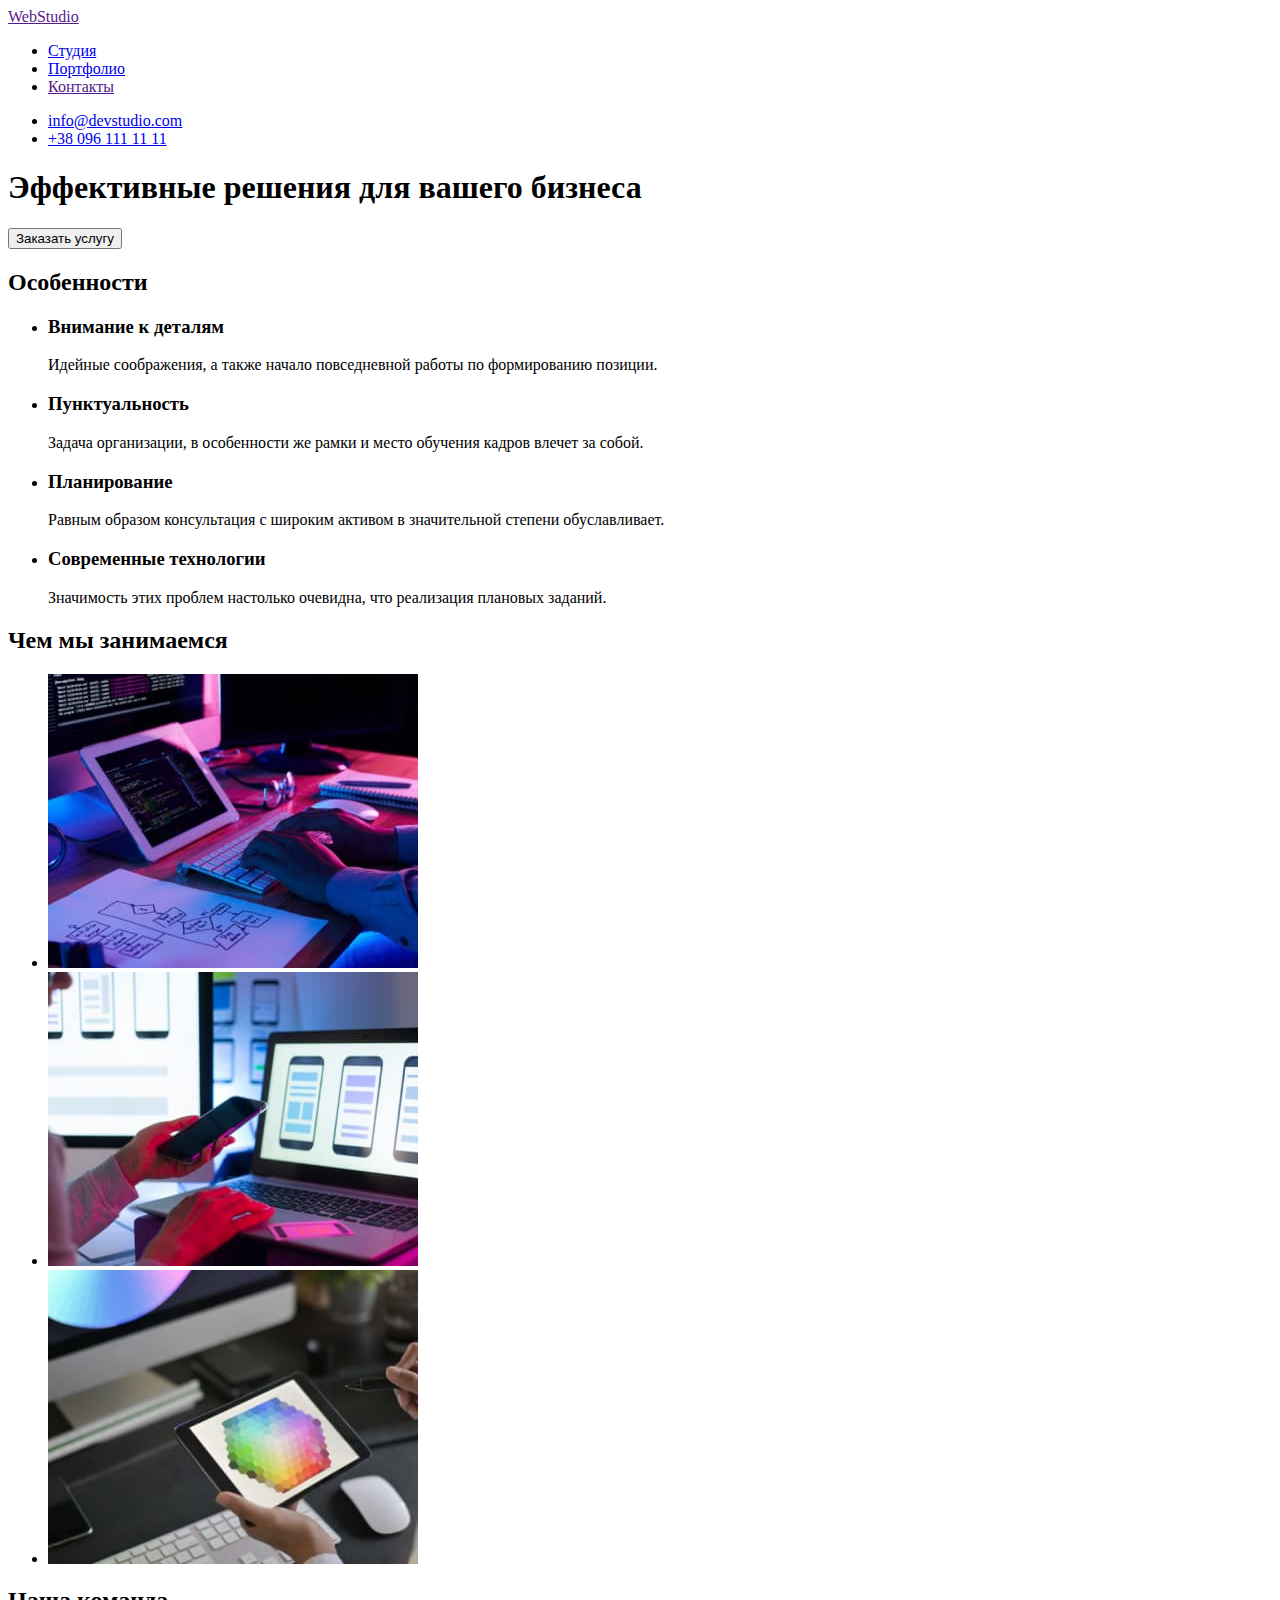
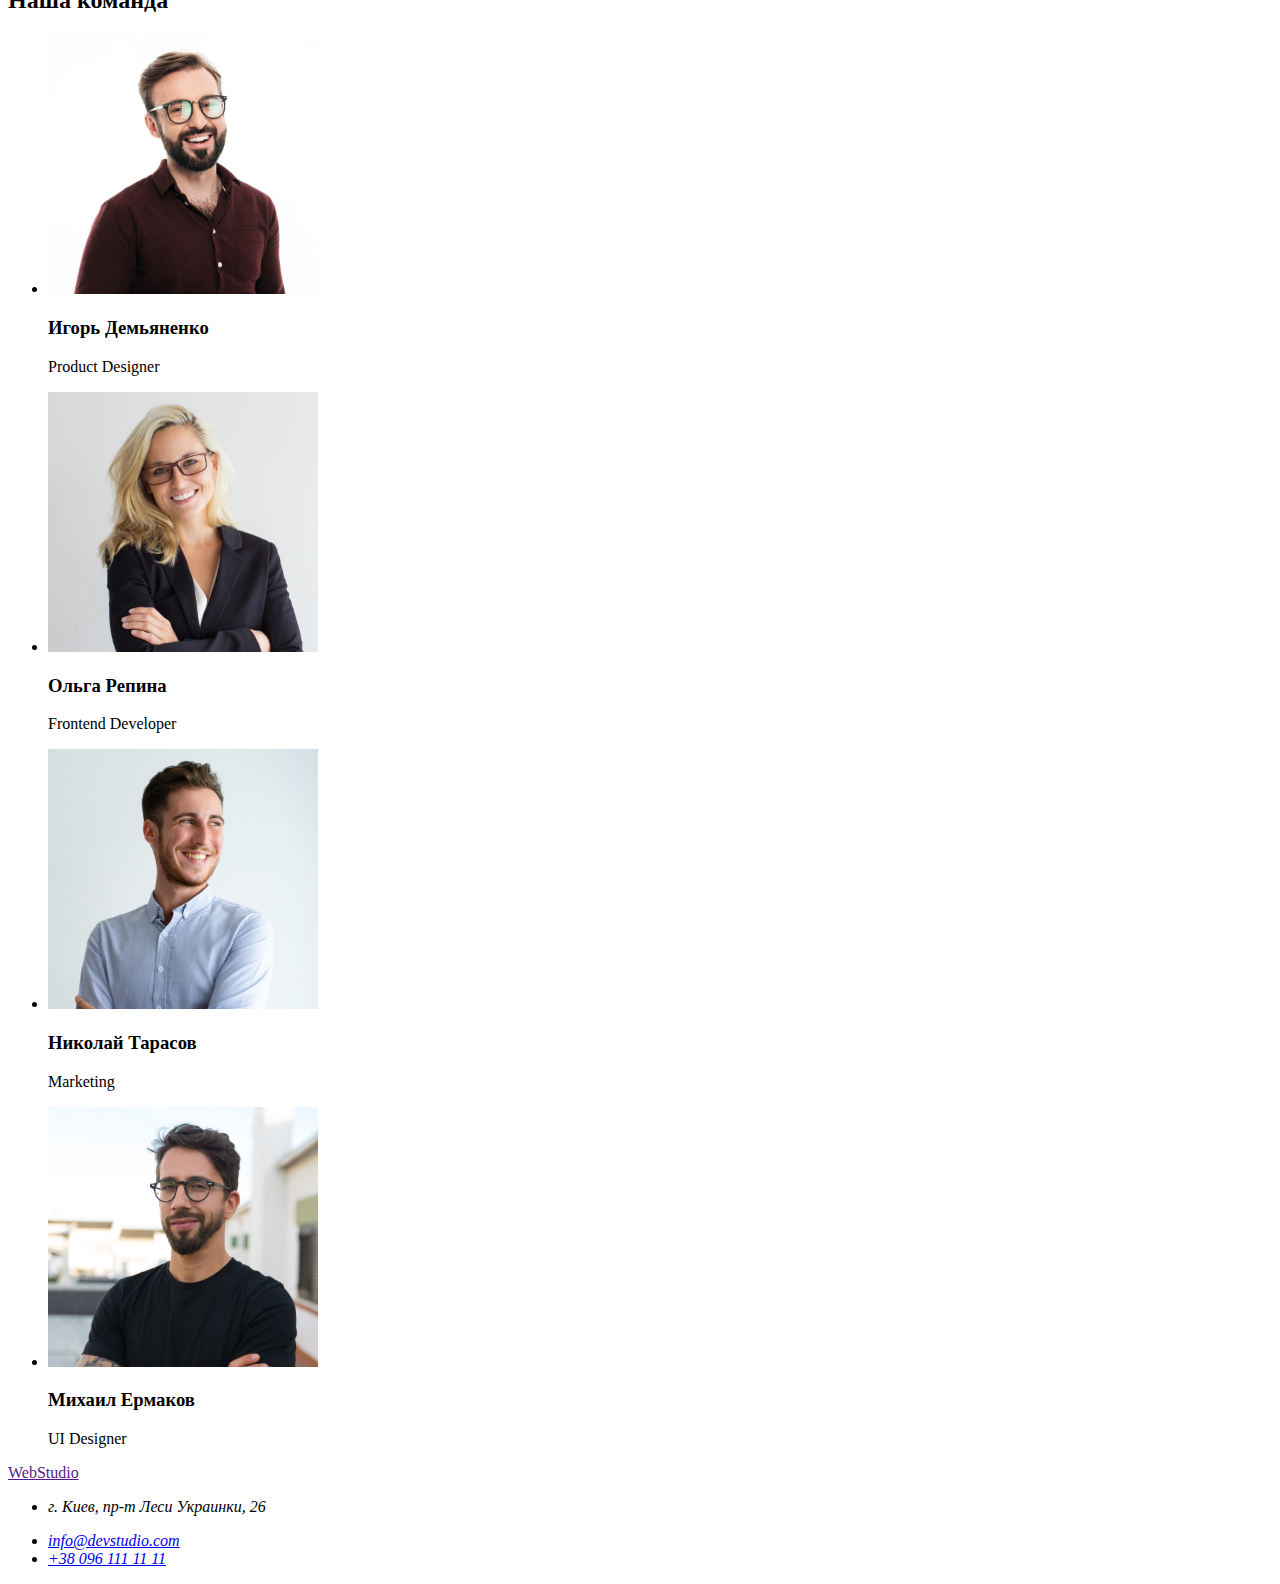
==== index.html @ dd9c77ea "отображает страницу портфолио" ====
<!DOCTYPE html>
<html lang="ru">
<head>
    <meta charset="UTF-8">
    <meta http-equiv="X-UA-Compatible" content="IE=edge">
    <meta name="viewport" content="width=device-width, initial-scale=1.0">
    <title>Document</title>
</head>
<body>
    <header>
        <nav>
            <a href="">WebStudio
            </a>
            <ul>
                <li> <a href="index.html">Студия</a></li>
                <li><a href="portfolio.html">Портфолио</a></li>
                <li><a href="">Контакты</a></li>
             </ul>       
        </nav>
        <ul>
            <li>
                <a href="mailto:info@devstudio.com">info@devstudio.com</a>
            </li>
            <li>
                <a href="tel:+380961111111">+38 096 111 11 11</a>
            </li>
        </ul>
    </header>
    <main>
        <section>
            <h1>Эффективные решения для вашего бизнеса</h1>
            <button type="button">Заказать услугу</button>
        </section>
        <section>
            <!-- название секции не должно отображаеться на странице-->
            <h2>Особенности</h2>
            <ul>
                <li> 
                    <h3>Внимание к деталям</h3>
                    <p>Идейные соображения, а также начало повседневной работы по формированию позиции.</p>
                </li>
                <li>
                    <h3>Пунктуальность</h3>
                    <p> Задача организации, в особенности же рамки и место обучения кадров влечет за собой.</p>
                </li>
                <li>
                    <h3>Планирование</h3>
                    <p>Равным образом консультация с широким активом в значительной степени обуславливает.</p>
                </li>
                <li>
                    <h3>Современные технологии</h3>
                    <p>Значимость этих проблем настолько очевидна, что реализация плановых заданий.</p>
                </li>
            </ul>
        </section>
        <section>
            <h2> Чем мы занимаемся</h2>
            <ul>
                <li>
                    <img src="/images/box1.jpg" alt="Десктопные приложения" width="370" height="294"> 
                </li>
                <li>
                    <img src="/images/box2.jpg" alt="Мобильный приложения" width="370" height="294">
                </li>
                <li>
                    <img src="/images/box3.jpg" alt="Дизайнерское решение" width="370" height="294">
                </li>
            </ul>
        </section>
        <section>
            <h2>Наша команда</h2>
            <ul>
                <li>
                    <img src="/images/team-card-1.jpg" alt="Игорь Демьяненко" width="270" height="260">
                    <h3>Игорь Демьяненко</h3>
                    <p>Product Designer</p>
                </li>
                <li>
                    <img src="/images/team-card-2.jpg" alt="Ольга Репина" width="270" height="260">
                    <h3>Ольга Репина</h3>
                    <p>Frontend Developer</p>
                </li>
                <li>
                    <img src="/images/team-card-3.jpg" alt="Николай Тарасов" width="270" height="260">
                    <h3>Николай Тарасов</h3>
                    <p>Marketing</p>
                </li>
                <li>
                    <img src="/images/team-card-4.jpg" alt="Михаил Ермаков" width="270" height="260">
                    <h3>Михаил Ермаков</h3>
                    <p>UI Designer</p>
                </li>
            </ul>
        </section>
    </main>
    <footer>
        <a href=""> WebStudio
        </a>
        <address>
            <ul>
                <li>
                    <p>г. Киев, пр-т Леси Украинки, 26</p> 
                </li>
                <li>
                    <a href="mailto:info@devstudio.com">info@devstudio.com</a>
                </li>
                <li>
                    <a href="tel:+380961111111">+38 096 111 11 11</a>
                </li>
            </ul>
        </address>
    </footer>
</body>
</html>
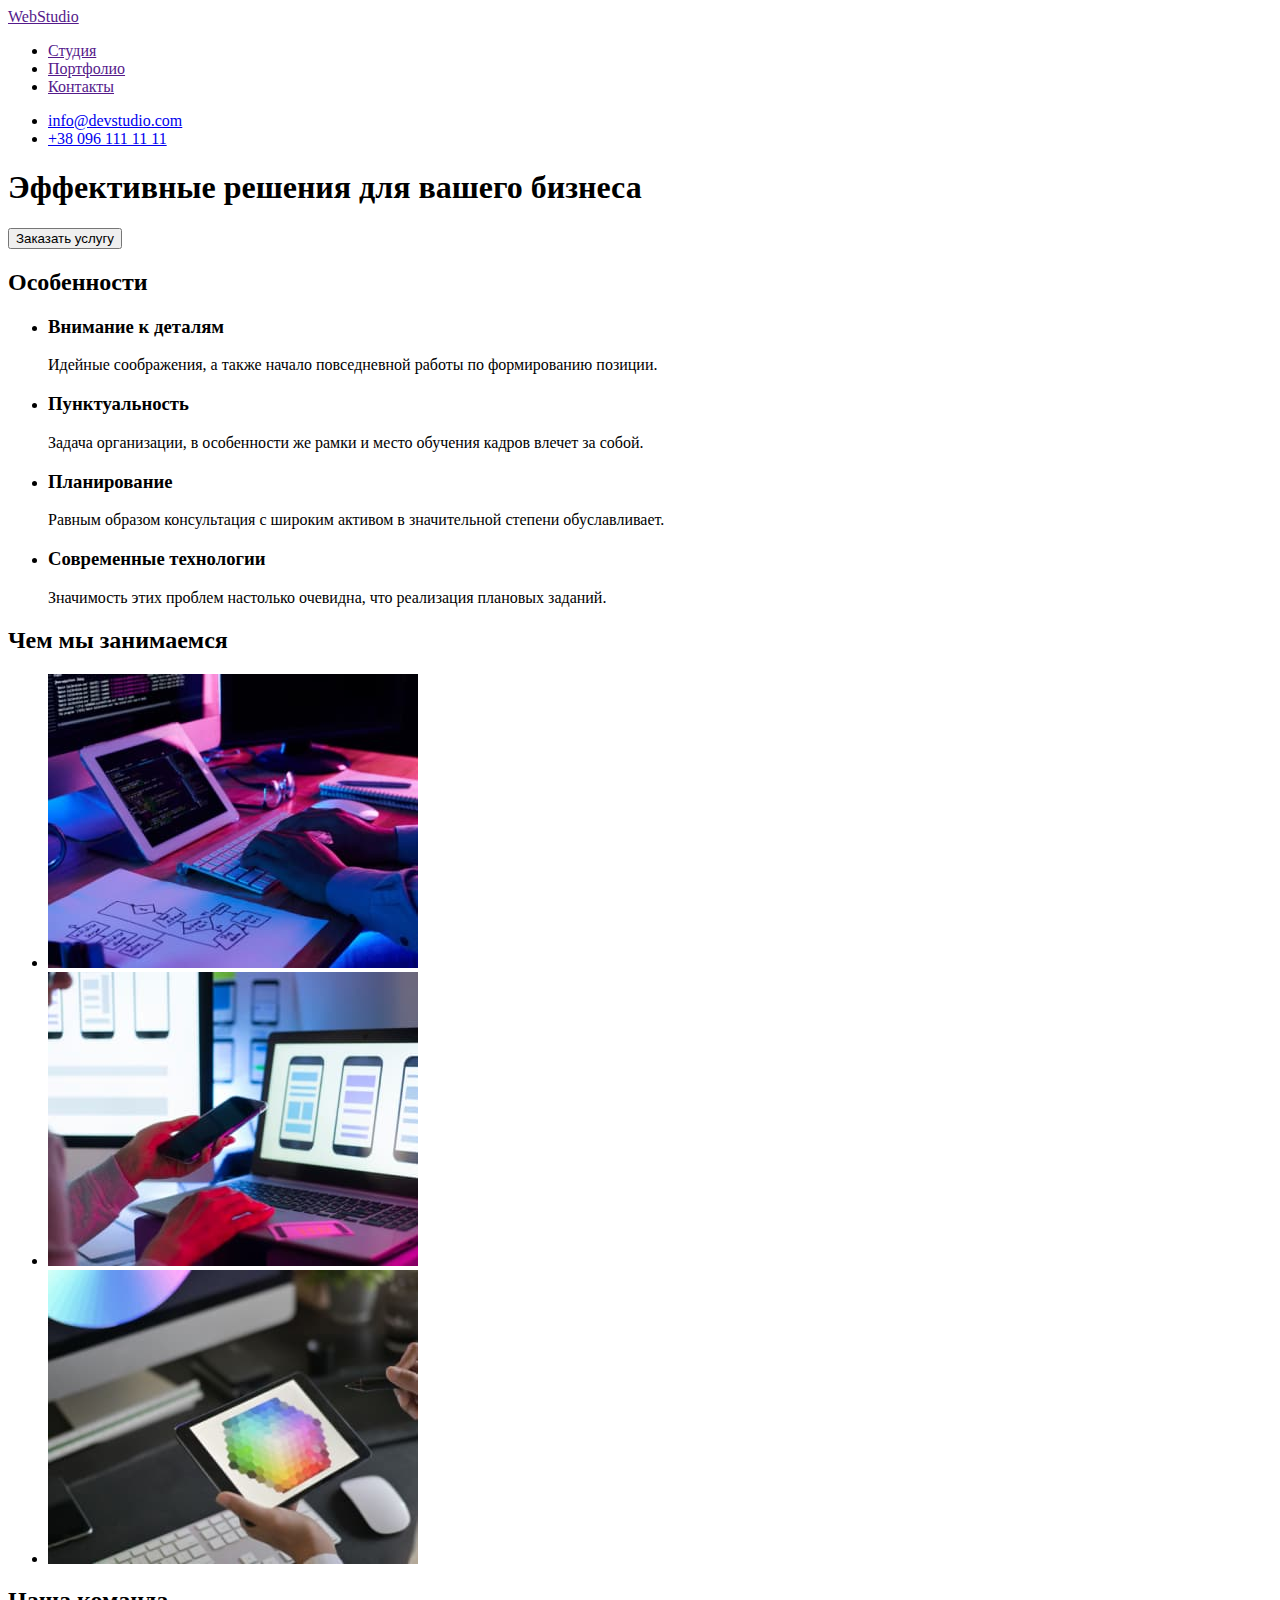
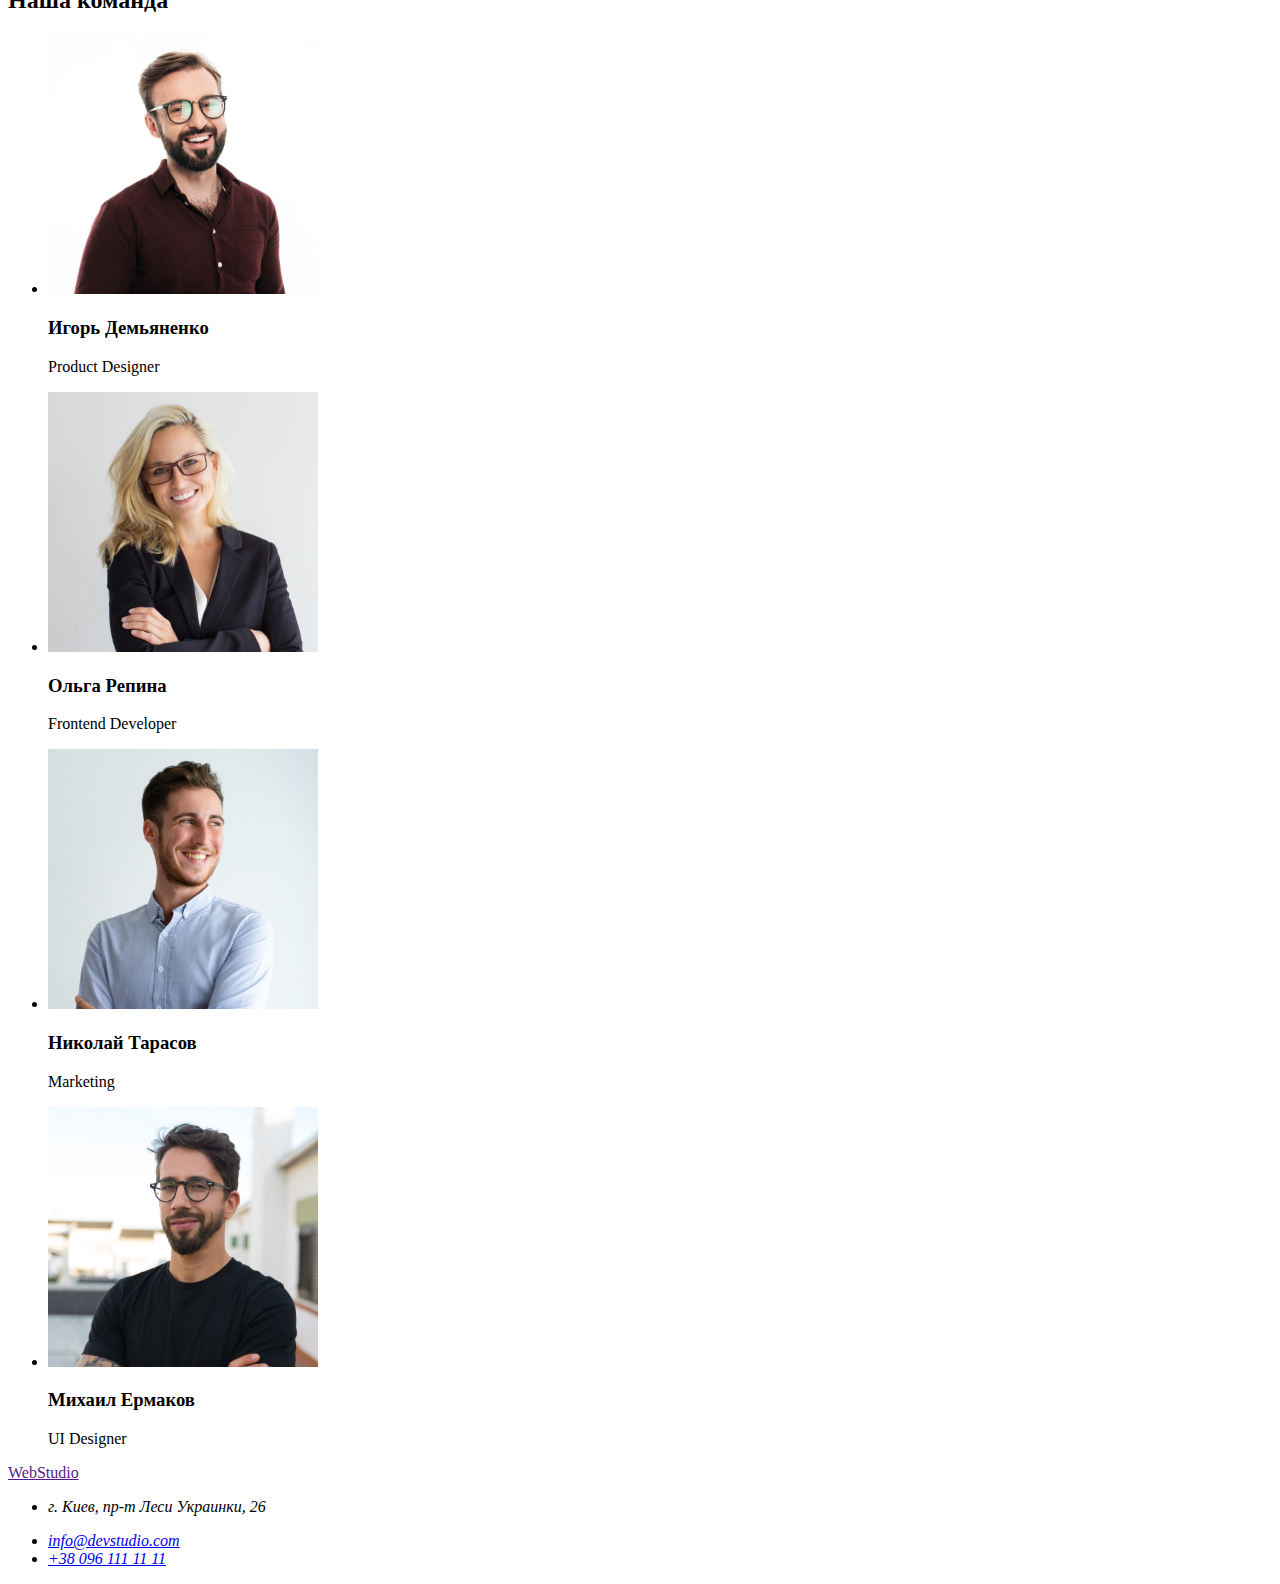
==== commit b7678016: "відредагована назва папки" ====
--- a/index.html
+++ b/index.html
@@ -5,6 +5,7 @@
     <meta http-equiv="X-UA-Compatible" content="IE=edge">
     <meta name="viewport" content="width=device-width, initial-scale=1.0">
     <title>Document</title>
+    <link rel="stylesheet" href="/scc/styles.css">
 </head>
 <body>
     <header>
@@ -12,8 +13,8 @@
             <a href="">WebStudio
             </a>
             <ul>
-                <li> <a href="index.html">Студия</a></li>
-                <li><a href="portfolio.html">Портфолио</a></li>
+                <li><a href="">Студия</a></li>
+                <li><a href="">Портфолио</a></li>
                 <li><a href="">Контакты</a></li>
              </ul>       
         </nav>
@@ -57,13 +58,13 @@
             <h2> Чем мы занимаемся</h2>
             <ul>
                 <li>
-                    <img src="/images/box1.jpg" alt="Десктопные приложения" width="370" height="294"> 
+                    <img src="./images/box1.jpg" alt="Десктопные приложения" width="370" height="294"> 
                 </li>
                 <li>
-                    <img src="/images/box2.jpg" alt="Мобильный приложения" width="370" height="294">
+                    <img src="./images/box2.jpg" alt="Мобильный приложения" width="370" height="294">
                 </li>
                 <li>
-                    <img src="/images/box3.jpg" alt="Дизайнерское решение" width="370" height="294">
+                    <img src="./images/box3.jpg" alt="Дизайнерское решение" width="370" height="294">
                 </li>
             </ul>
         </section>
@@ -71,24 +72,24 @@
             <h2>Наша команда</h2>
             <ul>
                 <li>
-                    <img src="/images/team-card-1.jpg" alt="Игорь Демьяненко" width="270" height="260">
+                    <img src="./images/team-card-1.jpg" alt="Игорь Демьяненко" width="270" height="260">
                     <h3>Игорь Демьяненко</h3>
-                    <p>Product Designer</p>
+                    <p lang="en">Product Designer</p>
                 </li>
                 <li>
-                    <img src="/images/team-card-2.jpg" alt="Ольга Репина" width="270" height="260">
+                    <img src="./images/team-card-2.jpg" alt="Ольга Репина" width="270" height="260">
                     <h3>Ольга Репина</h3>
-                    <p>Frontend Developer</p>
+                    <p lang="en">Frontend Developer</p>
                 </li>
                 <li>
-                    <img src="/images/team-card-3.jpg" alt="Николай Тарасов" width="270" height="260">
+                    <img src="./images/team-card-3.jpg" alt="Николай Тарасов" width="270" height="260">
                     <h3>Николай Тарасов</h3>
-                    <p>Marketing</p>
+                    <p lang="en">Marketing</p>
                 </li>
                 <li>
-                    <img src="/images/team-card-4.jpg" alt="Михаил Ермаков" width="270" height="260">
+                    <img src="./images/team-card-4.jpg" alt="Михаил Ермаков" width="270" height="260">
                     <h3>Михаил Ермаков</h3>
-                    <p>UI Designer</p>
+                    <p lang="en">UI Designer</p>
                 </li>
             </ul>
         </section>
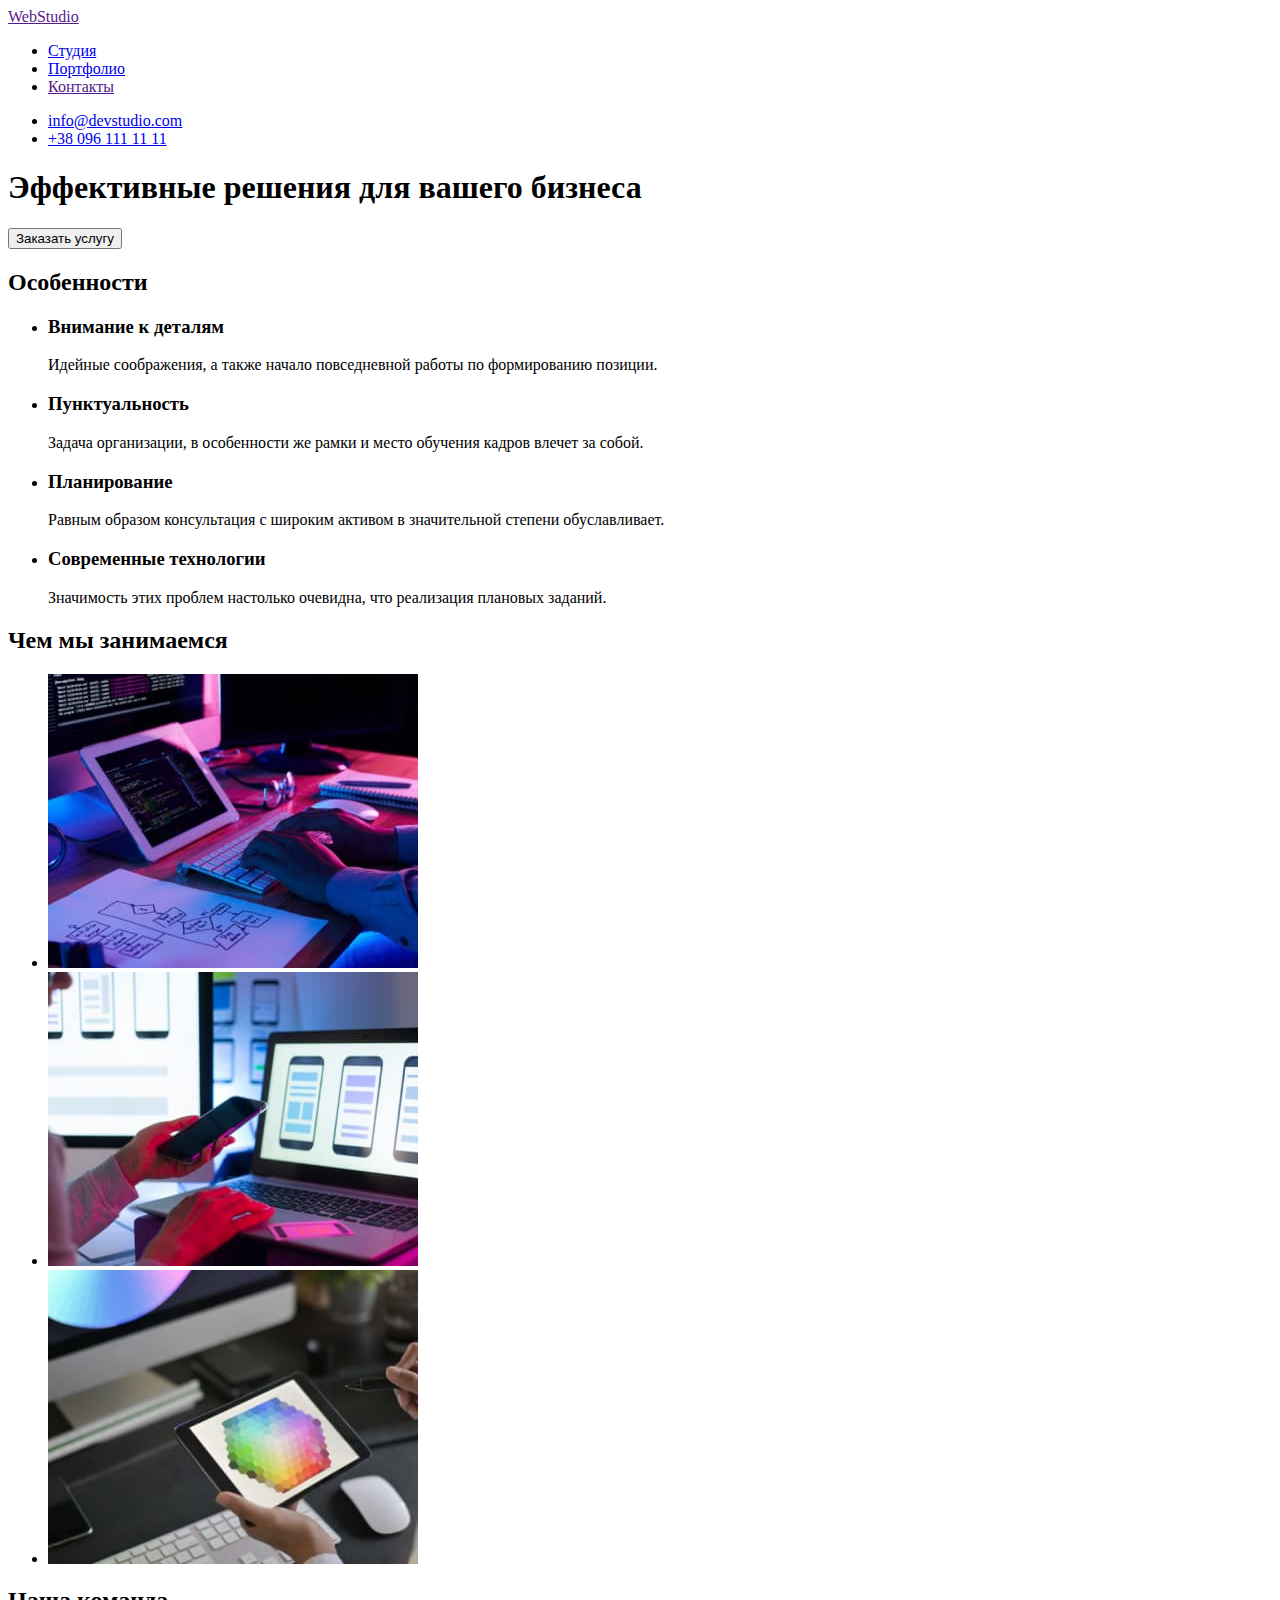
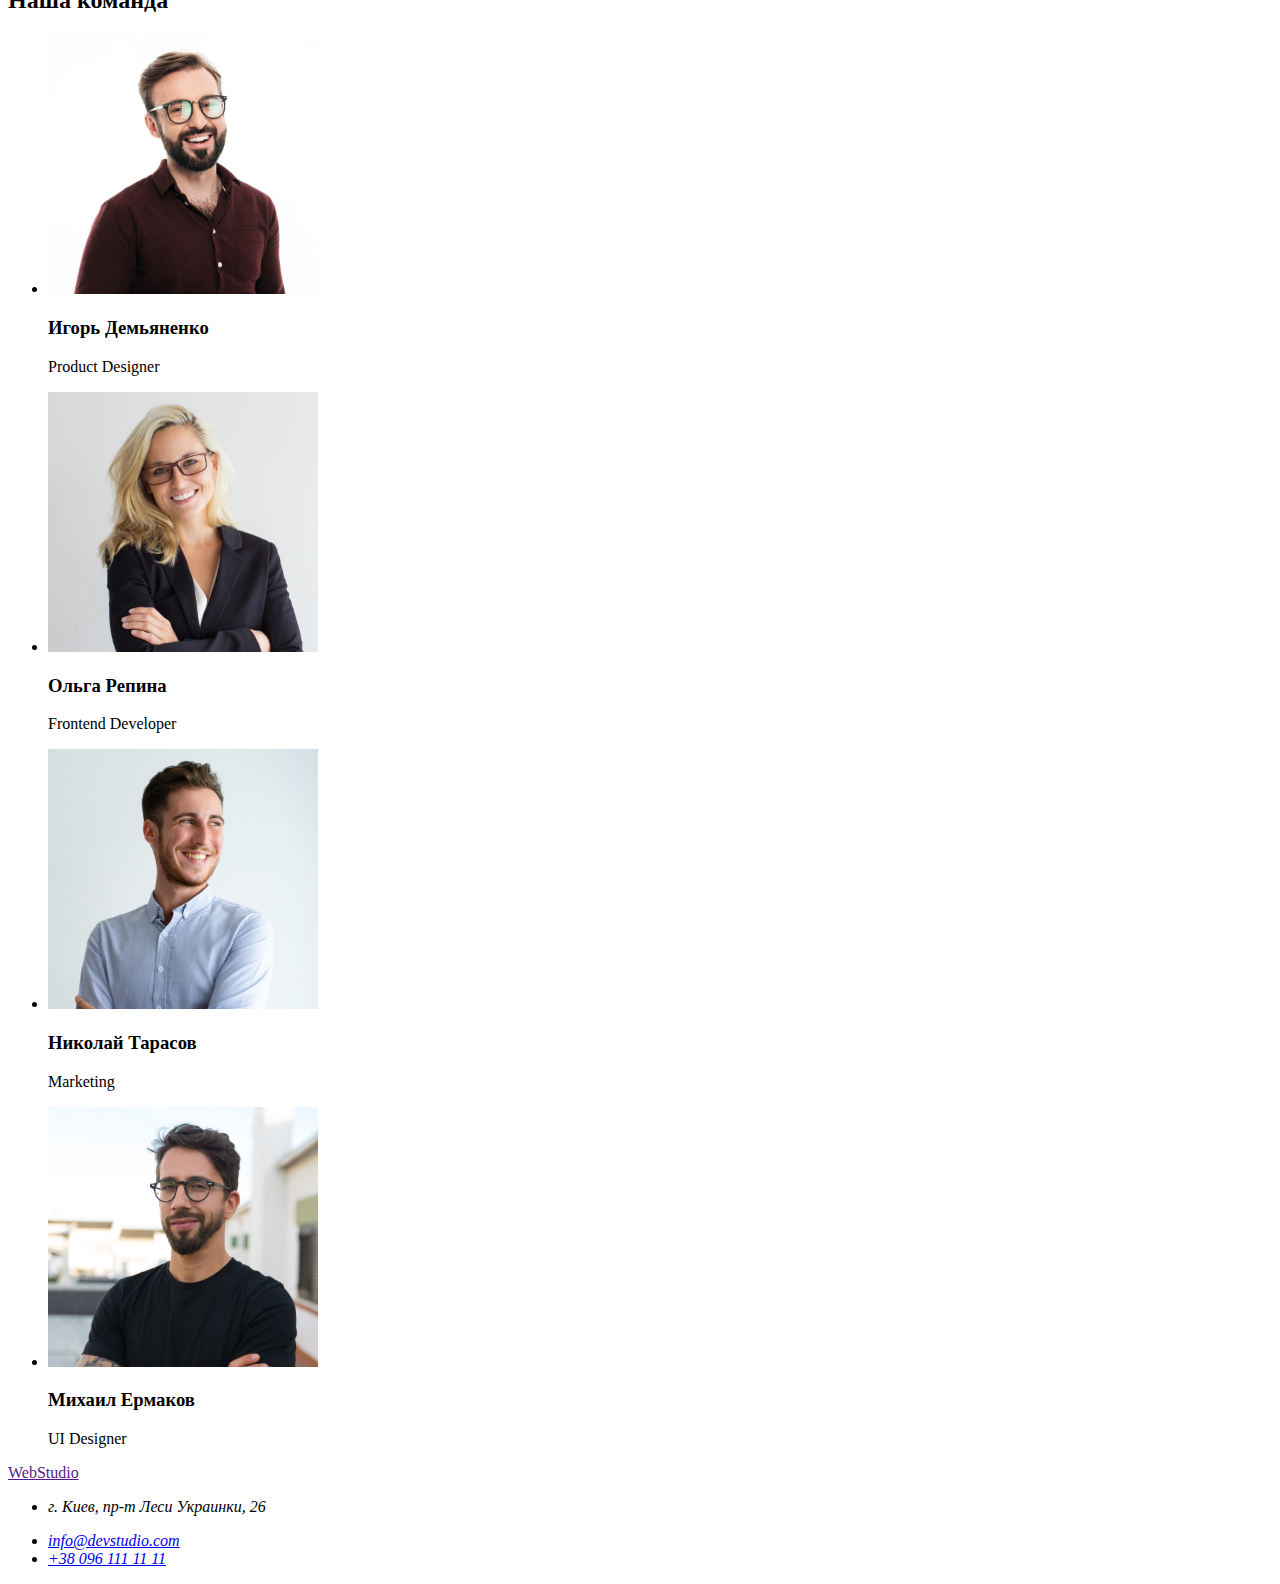
==== commit 27d7a71c: "Розмітка сторінки потрфоліо" ====
--- a/index.html
+++ b/index.html
@@ -13,8 +13,8 @@
             <a href="">WebStudio
             </a>
             <ul>
-                <li><a href="">Студия</a></li>
-                <li><a href="">Портфолио</a></li>
+                <li><a href="index.html">Студия</a></li>
+                <li><a href="portfolio.html">Портфолио</a></li>
                 <li><a href="">Контакты</a></li>
              </ul>       
         </nav>
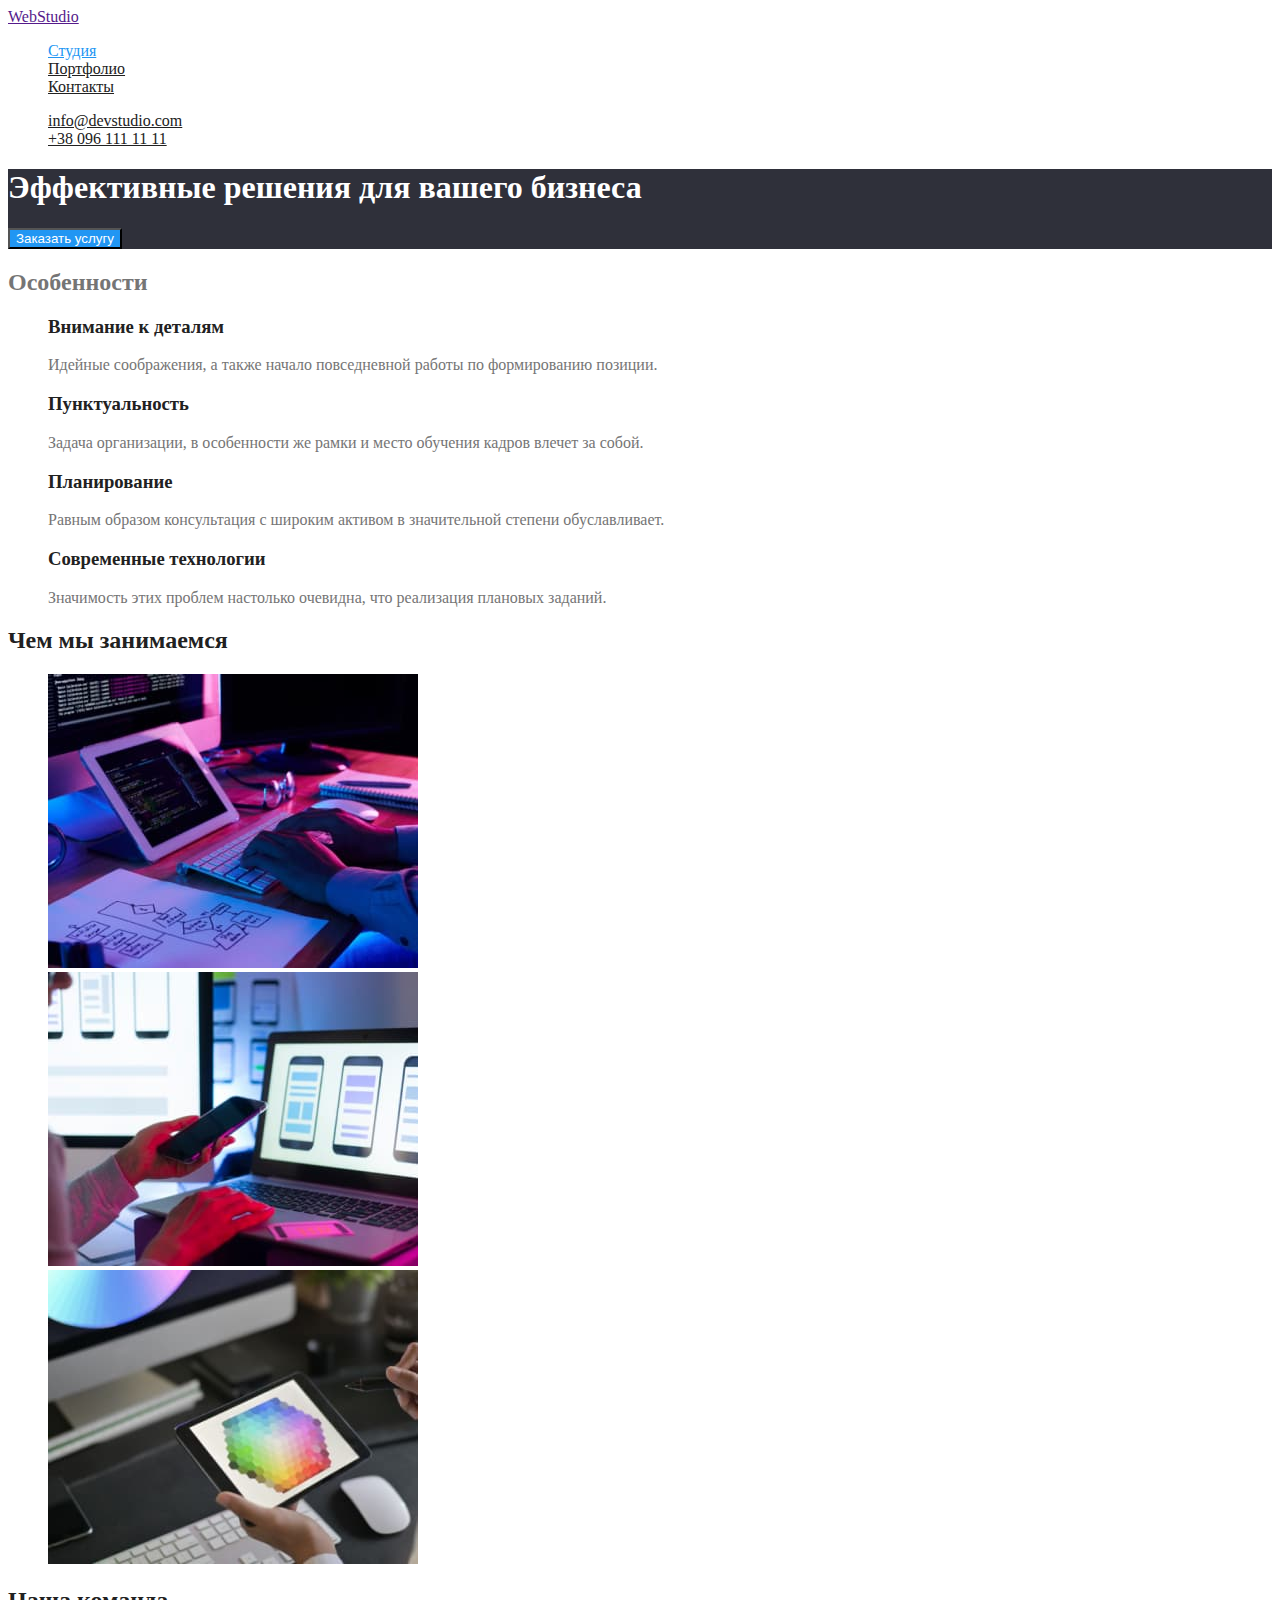
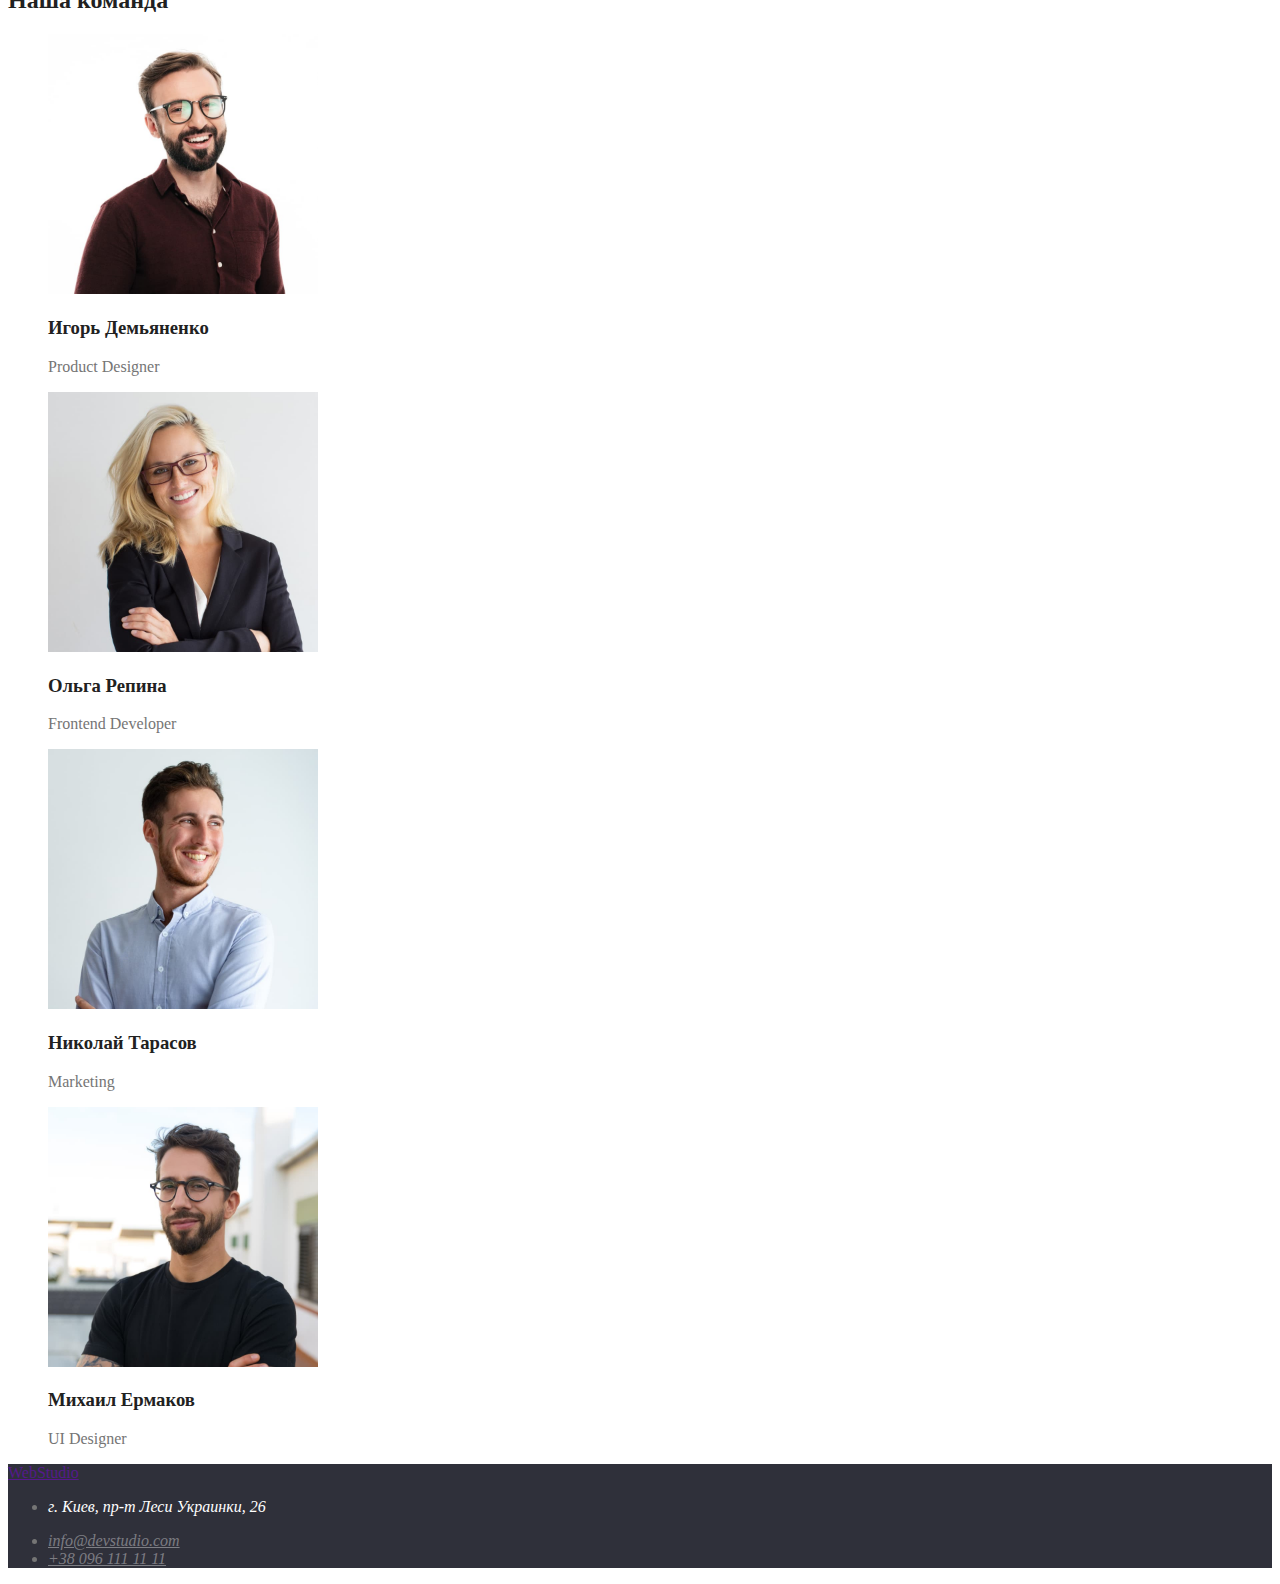
==== commit 0aeda5ef: "підключений колір до сторінки студія" ====
--- a/index.html
+++ b/index.html
@@ -5,58 +5,58 @@
     <meta http-equiv="X-UA-Compatible" content="IE=edge">
     <meta name="viewport" content="width=device-width, initial-scale=1.0">
     <title>Document</title>
-    <link rel="stylesheet" href="/scc/styles.css">
+    <link rel="stylesheet" href="./css/styles.css">
 </head>
 <body>
     <header>
         <nav>
             <a href="">WebStudio
             </a>
-            <ul>
-                <li><a href="index.html">Студия</a></li>
-                <li><a href="portfolio.html">Портфолио</a></li>
-                <li><a href="">Контакты</a></li>
+            <ul class="site-nav list">
+                <li><a href="index.html" class="link current">Студия</a></li>
+                <li><a href="portfolio.html" class="link">Портфолио</a></li>
+                <li><a href="" class="link">Контакты</a></li>
              </ul>       
         </nav>
-        <ul>
+        <ul class="contact-nav list">
             <li>
-                <a href="mailto:info@devstudio.com">info@devstudio.com</a>
+                <a href="mailto:info@devstudio.com" class="link">info@devstudio.com</a>
             </li>
             <li>
-                <a href="tel:+380961111111">+38 096 111 11 11</a>
+                <a href="tel:+380961111111" class="link">+38 096 111 11 11</a>
             </li>
         </ul>
     </header>
     <main>
-        <section>
-            <h1>Эффективные решения для вашего бизнеса</h1>
-            <button type="button">Заказать услугу</button>
+        <section class="hero">
+            <h1 class="hero-title">Эффективные решения для вашего бизнеса</h1>
+            <button type="button" class="hero-button">Заказать услугу</button>
         </section>
-        <section>
+        <section class="section">
             <!-- название секции не должно отображаеться на странице-->
-            <h2>Особенности</h2>
-            <ul>
+            <h2 section-title>Особенности</h2>
+            <ul class="feature list">
                 <li> 
-                    <h3>Внимание к деталям</h3>
-                    <p>Идейные соображения, а также начало повседневной работы по формированию позиции.</p>
+                    <h3 class="feature-title">Внимание к деталям</h3>
+                    <p class="feature-text">Идейные соображения, а также начало повседневной работы по формированию позиции.</p>
                 </li>
                 <li>
-                    <h3>Пунктуальность</h3>
-                    <p> Задача организации, в особенности же рамки и место обучения кадров влечет за собой.</p>
+                    <h3 class="feature-title">Пунктуальность</h3>
+                    <p class="feature-text"> Задача организации, в особенности же рамки и место обучения кадров влечет за собой.</p>
                 </li>
                 <li>
-                    <h3>Планирование</h3>
-                    <p>Равным образом консультация с широким активом в значительной степени обуславливает.</p>
+                    <h3 class="feature-title">Планирование</h3>
+                    <p class="feature-text">Равным образом консультация с широким активом в значительной степени обуславливает.</p>
                 </li>
                 <li>
-                    <h3>Современные технологии</h3>
-                    <p>Значимость этих проблем настолько очевидна, что реализация плановых заданий.</p>
+                    <h3 class="feature-title">Современные технологии</h3>
+                    <p class="feature-text">Значимость этих проблем настолько очевидна, что реализация плановых заданий.</p>
                 </li>
             </ul>
         </section>
-        <section>
-            <h2> Чем мы занимаемся</h2>
-            <ul>
+        <section class="section">
+            <h2 class="section-title"> Чем мы занимаемся</h2>
+            <ul class="list">
                 <li>
                     <img src="./images/box1.jpg" alt="Десктопные приложения" width="370" height="294"> 
                 </li>
@@ -68,45 +68,45 @@
                 </li>
             </ul>
         </section>
-        <section>
-            <h2>Наша команда</h2>
-            <ul>
+        <section class="section">
+            <h2 class="section-title">Наша команда</h2>
+            <ul class="list">
                 <li>
                     <img src="./images/team-card-1.jpg" alt="Игорь Демьяненко" width="270" height="260">
-                    <h3>Игорь Демьяненко</h3>
+                    <h3 class="team-member-name">Игорь Демьяненко</h3>
                     <p lang="en">Product Designer</p>
                 </li>
                 <li>
                     <img src="./images/team-card-2.jpg" alt="Ольга Репина" width="270" height="260">
-                    <h3>Ольга Репина</h3>
+                    <h3 class="team-member-name">Ольга Репина</h3>
                     <p lang="en">Frontend Developer</p>
                 </li>
                 <li>
                     <img src="./images/team-card-3.jpg" alt="Николай Тарасов" width="270" height="260">
-                    <h3>Николай Тарасов</h3>
+                    <h3 class="team-member-name">Николай Тарасов</h3>
                     <p lang="en">Marketing</p>
                 </li>
                 <li>
                     <img src="./images/team-card-4.jpg" alt="Михаил Ермаков" width="270" height="260">
-                    <h3>Михаил Ермаков</h3>
+                    <h3 class="team-member-name">Михаил Ермаков</h3>
                     <p lang="en">UI Designer</p>
                 </li>
             </ul>
         </section>
     </main>
-    <footer>
+    <footer class="footer">
         <a href=""> WebStudio
         </a>
         <address>
-            <ul>
+            <ul class="contact-list " >
                 <li>
-                    <p>г. Киев, пр-т Леси Украинки, 26</p> 
+                    <p class="address">г. Киев, пр-т Леси Украинки, 26</p> 
                 </li>
                 <li>
-                    <a href="mailto:info@devstudio.com">info@devstudio.com</a>
+                    <a href="mailto:info@devstudio.com" class="link">info@devstudio.com</a>
                 </li>
                 <li>
-                    <a href="tel:+380961111111">+38 096 111 11 11</a>
+                    <a href="tel:+380961111111" class="link">+38 096 111 11 11</a>
                 </li>
             </ul>
         </address>
--- a/css/styles.css
+++ b/css/styles.css
@@ -0,0 +1,75 @@
+:root {
+    --primary-text-color:#757575;
+    --title-text-color :#212121;
+    --minor-color: #FFFFFF;
+    --accent-color: #2196F3;
+    --primary-background-color: #FFFFFF;
+    --secondary-background-color: #2F303A;
+}
+
+body {
+    background-color: var(--primary-background-color);
+    color: var(--primary-text-color);
+}
+.list {
+    list-style: none;
+}
+
+/* site-nav*/
+
+.site-nav .link {
+    color: var(--title-text-color);
+}
+.site-nav .link:hover,
+.site-nav .link:focus{
+    color: var(--accent-color);
+}
+.site-nav .link.current{
+    color: var(--accent-color);
+}
+
+/*contact-nav*/
+
+.contact-nav .link{
+    color: var(--title-text-color);
+}
+.contact-nav .link:hover,
+.contact-nav .link:focus{
+    color: var(--accent-color);
+}
+
+/*hero*/
+
+.hero {
+    background-color: #2F303A;
+}
+.hero-title{
+    color: var(--minor-color);
+}
+.hero-button{
+    background-color: var(--accent-color);
+    color: var(--minor-color);    
+}
+
+.section-title{
+    color: var(--title-text-color);
+}
+
+.feature-title{
+    color: var(--title-text-color);
+}
+.team-member-name{
+    color: var(--title-text-color);
+}
+
+.footer{
+    background-color:#2F303A;
+}
+.contact-list .address{
+    color: var(--minor-color);
+}
+
+.contact-list .link {
+    color:#FFFFFF60;
+}
+
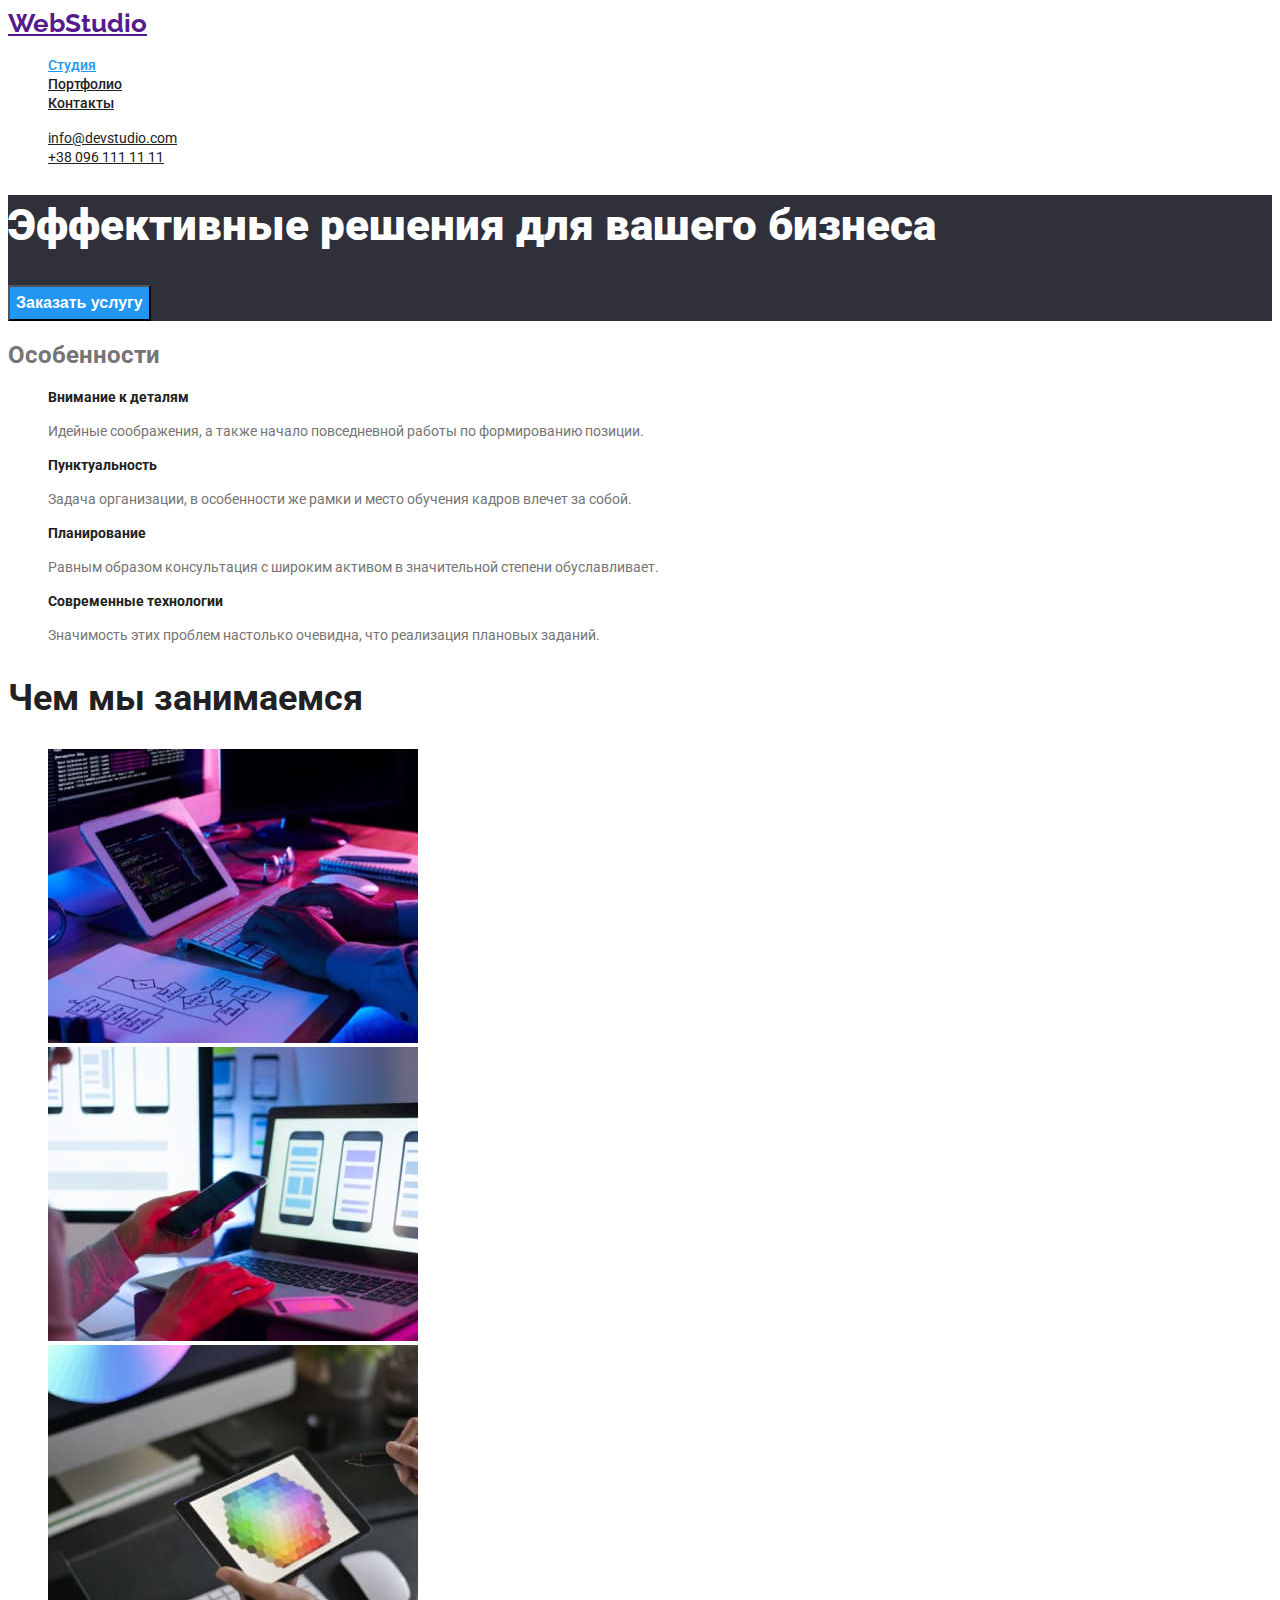
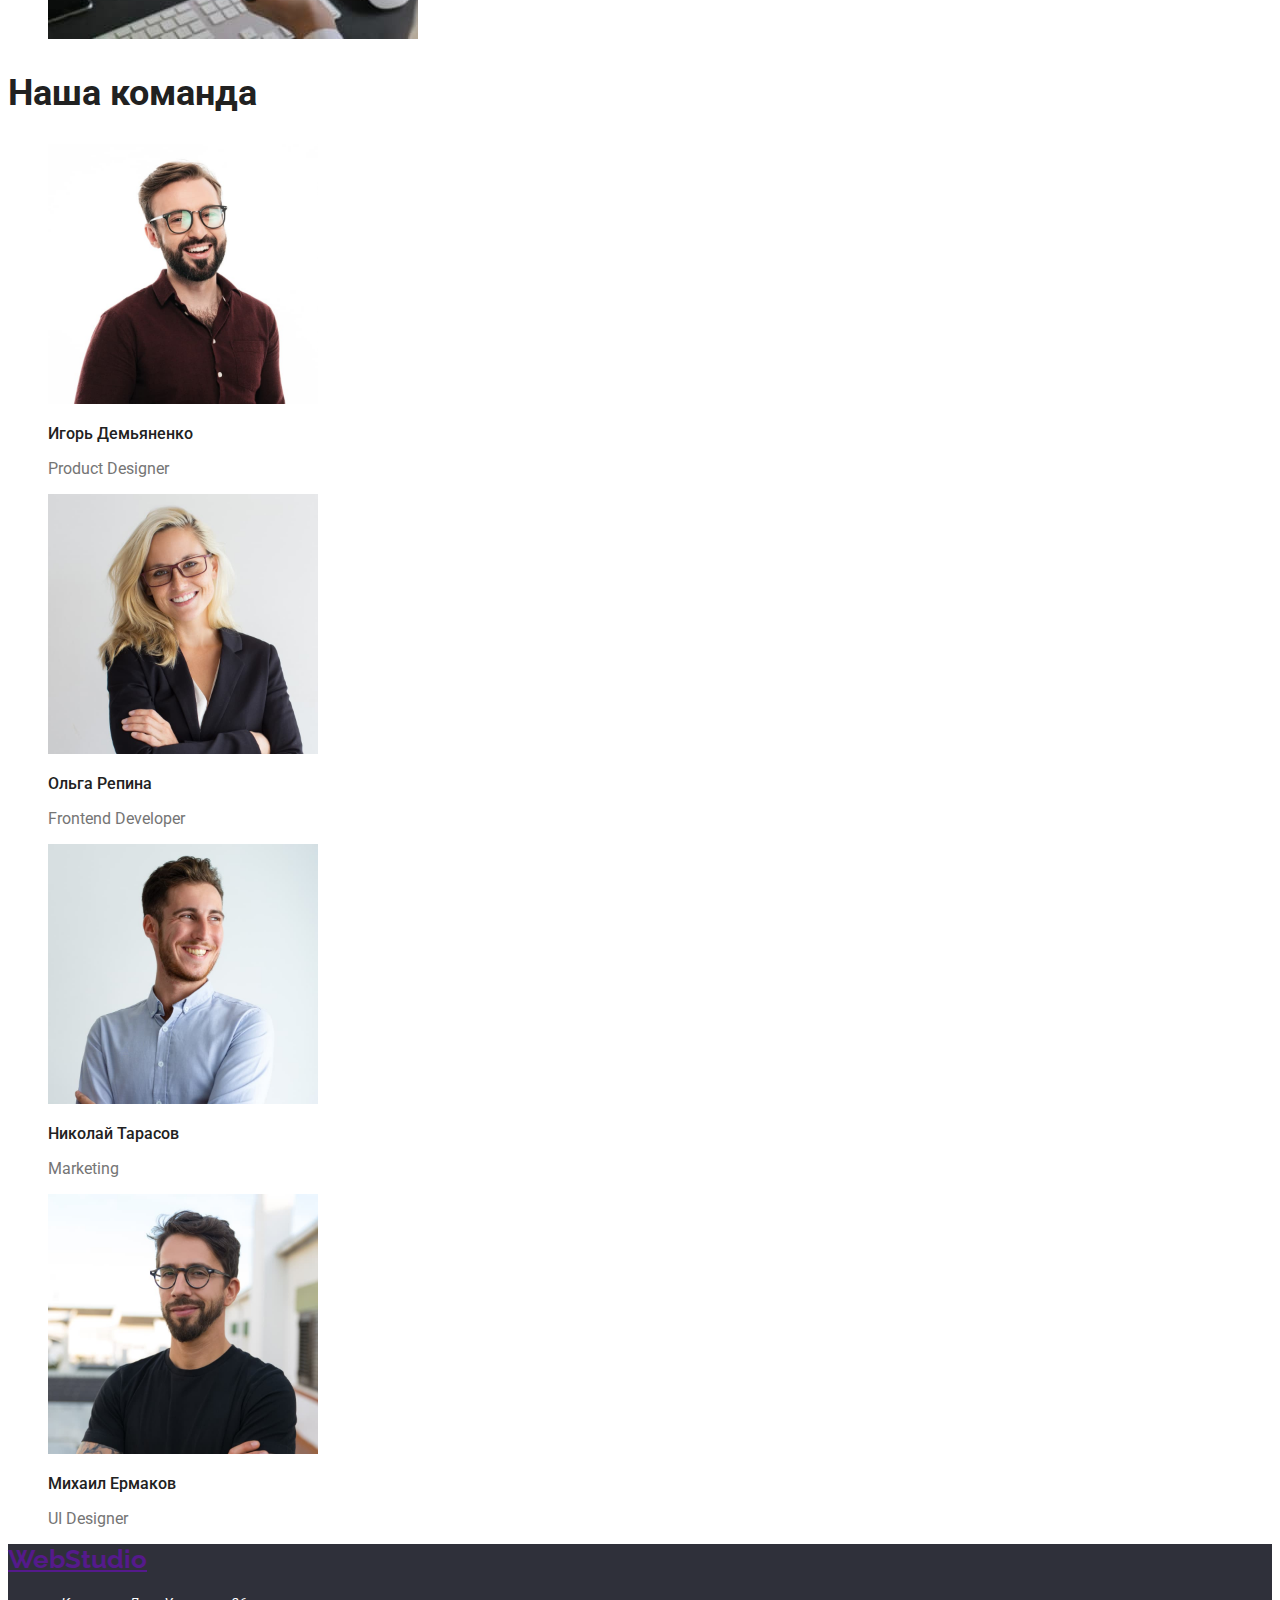
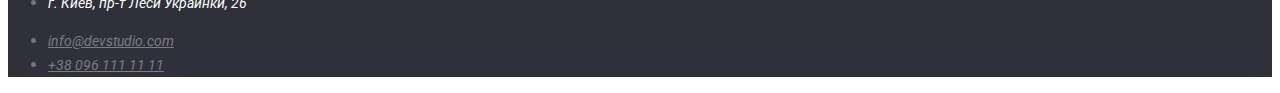
==== commit afd5e9d6: "підключені шрифти до головної сторінки" ====
--- a/index.html
+++ b/index.html
@@ -6,11 +6,15 @@
     <meta name="viewport" content="width=device-width, initial-scale=1.0">
     <title>Document</title>
     <link rel="stylesheet" href="./css/styles.css">
+    <link rel="preconnect" href="https://fonts.googleapis.com">
+    <link rel="preconnect" href="https://fonts.gstatic.com" crossorigin>
+    <link href="https://fonts.googleapis.com/css2?family=Raleway:wght@700&family=Roboto:wght@400;500;700;900&display=swap"
+        rel="stylesheet">
 </head>
 <body>
     <header>
         <nav>
-            <a href="">WebStudio
+            <a class="logo" href="">WebStudio
             </a>
             <ul class="site-nav list">
                 <li><a href="index.html" class="link current">Студия</a></li>
@@ -74,28 +78,28 @@
                 <li>
                     <img src="./images/team-card-1.jpg" alt="Игорь Демьяненко" width="270" height="260">
                     <h3 class="team-member-name">Игорь Демьяненко</h3>
-                    <p lang="en">Product Designer</p>
+                    <p class="team-member.position" lang="en">Product Designer</p>
                 </li>
                 <li>
                     <img src="./images/team-card-2.jpg" alt="Ольга Репина" width="270" height="260">
                     <h3 class="team-member-name">Ольга Репина</h3>
-                    <p lang="en">Frontend Developer</p>
+                    <p  class="team-member.position" lang="en">Frontend Developer</p>
                 </li>
                 <li>
                     <img src="./images/team-card-3.jpg" alt="Николай Тарасов" width="270" height="260">
                     <h3 class="team-member-name">Николай Тарасов</h3>
-                    <p lang="en">Marketing</p>
+                    <p  class="team-member.position" lang="en">Marketing</p>
                 </li>
                 <li>
                     <img src="./images/team-card-4.jpg" alt="Михаил Ермаков" width="270" height="260">
                     <h3 class="team-member-name">Михаил Ермаков</h3>
-                    <p lang="en">UI Designer</p>
+                    <p  class="team-member.position" lang="en">UI Designer</p>
                 </li>
             </ul>
         </section>
     </main>
     <footer class="footer">
-        <a href=""> WebStudio
+        <a class="logo" href=""> WebStudio
         </a>
         <address>
             <ul class="contact-list " >
--- a/css/styles.css
+++ b/css/styles.css
@@ -8,6 +8,7 @@
 }
 
 body {
+    font-family: 'Roboto', sans-serif;
     background-color: var(--primary-background-color);
     color: var(--primary-text-color);
 }
@@ -16,9 +17,17 @@
 }
 
 /* site-nav*/
-
+.logo{
+    font-family: 'Raleway', sans-serif;
+    font-weight: 700;
+    font-size: 26px;
+    line-height: 31px;
+}
 .site-nav .link {
     color: var(--title-text-color);
+    font-weight: 500;
+    font-size: 14px;
+    line-height: 16px;
 }
 .site-nav .link:hover,
 .site-nav .link:focus{
@@ -32,10 +41,14 @@
 
 .contact-nav .link{
     color: var(--title-text-color);
+    font-size: 14px;
 }
 .contact-nav .link:hover,
 .contact-nav .link:focus{
     color: var(--accent-color);
+    font-weight: 500;
+    font-size: 14px;
+    line-height: 16px;
 }
 
 /*hero*/
@@ -45,31 +58,79 @@
 }
 .hero-title{
     color: var(--minor-color);
+    font-weight: 900;
+    font-size: 44px;
+    line-height: 60px;
 }
 .hero-button{
     background-color: var(--accent-color);
     color: var(--minor-color);    
+    font-weight: 700;
+    font-size: 16px;
+    line-height: 30px;
 }
 
 .section-title{
     color: var(--title-text-color);
+    font-weight: 700;
+    font-size: 36px;
+    line-height: 42px;
 }
 
 .feature-title{
     color: var(--title-text-color);
+    font-weight: 700;
+    font-size: 14px;
+    line-height: 16px;
 }
+.feature-text{
+    font-weight: 400;
+    font-size: 14px;
+    line-height: 24px;
+}
+
 .team-member-name{
     color: var(--title-text-color);
+    font-weight: 500;
+    font-size: 16px;
+    line-height: 19px;
 }
-
+.team-member.position{
+    font-weight: 400;
+    font-size: 16px;
+    line-height: 19px;
+}
 .footer{
     background-color:#2F303A;
 }
 .contact-list .address{
     color: var(--minor-color);
+    font-weight: 400;
+    font-size: 14px;
+    line-height: 24px;
 }
 
 .contact-list .link {
     color:#FFFFFF60;
+    font-weight: 400;
+    font-size: 14px;
+    line-height: 24px;
+}
+.contact-list .link:hover,
+.contact-list .link:focus{
+    color: var(--accent-color);
+}
+/*portfolio*/
+
+.filter-button{
+    color: var(--title-text-color);
+}
+.filter-button:hover,
+.filter-button:focus{
+    color: var(--minor-color);
+    background-color: var(--accent-color);
 }
 
+.product-name{
+    color: var(--title-text-color);
+}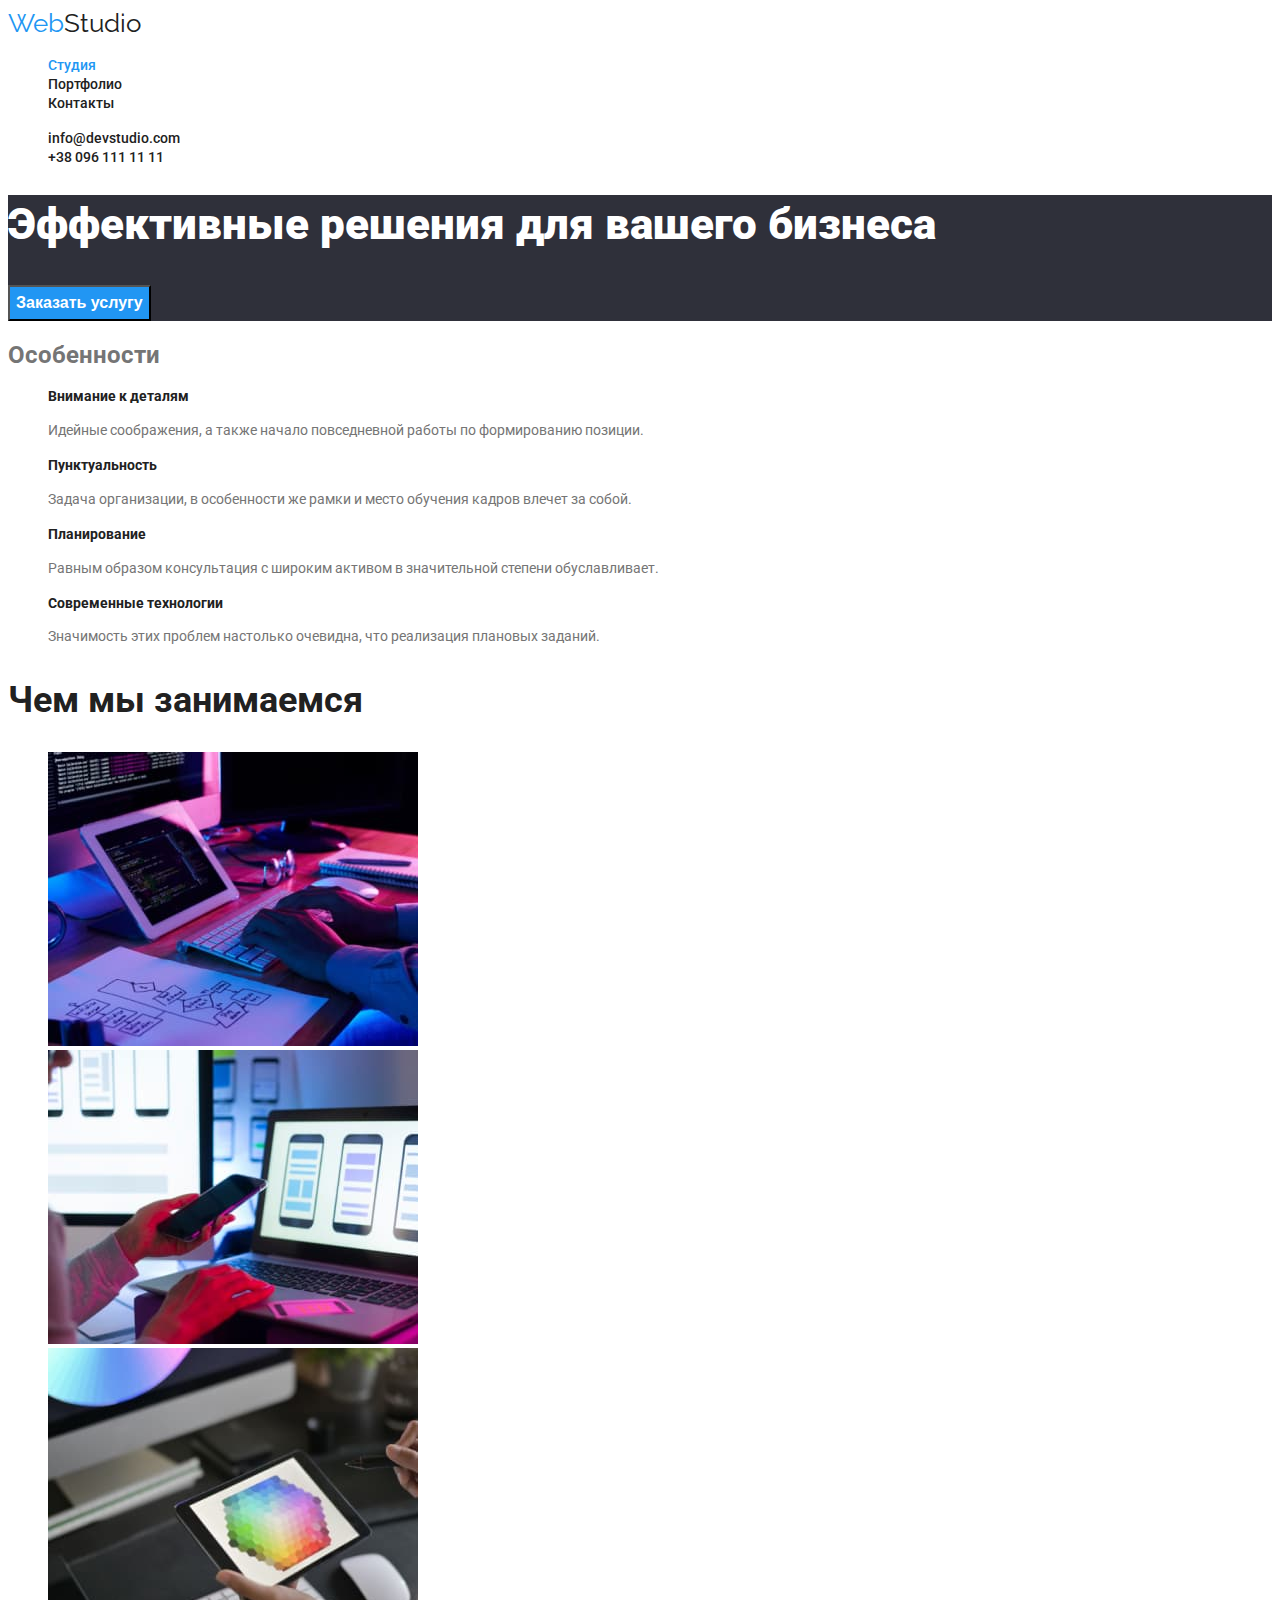
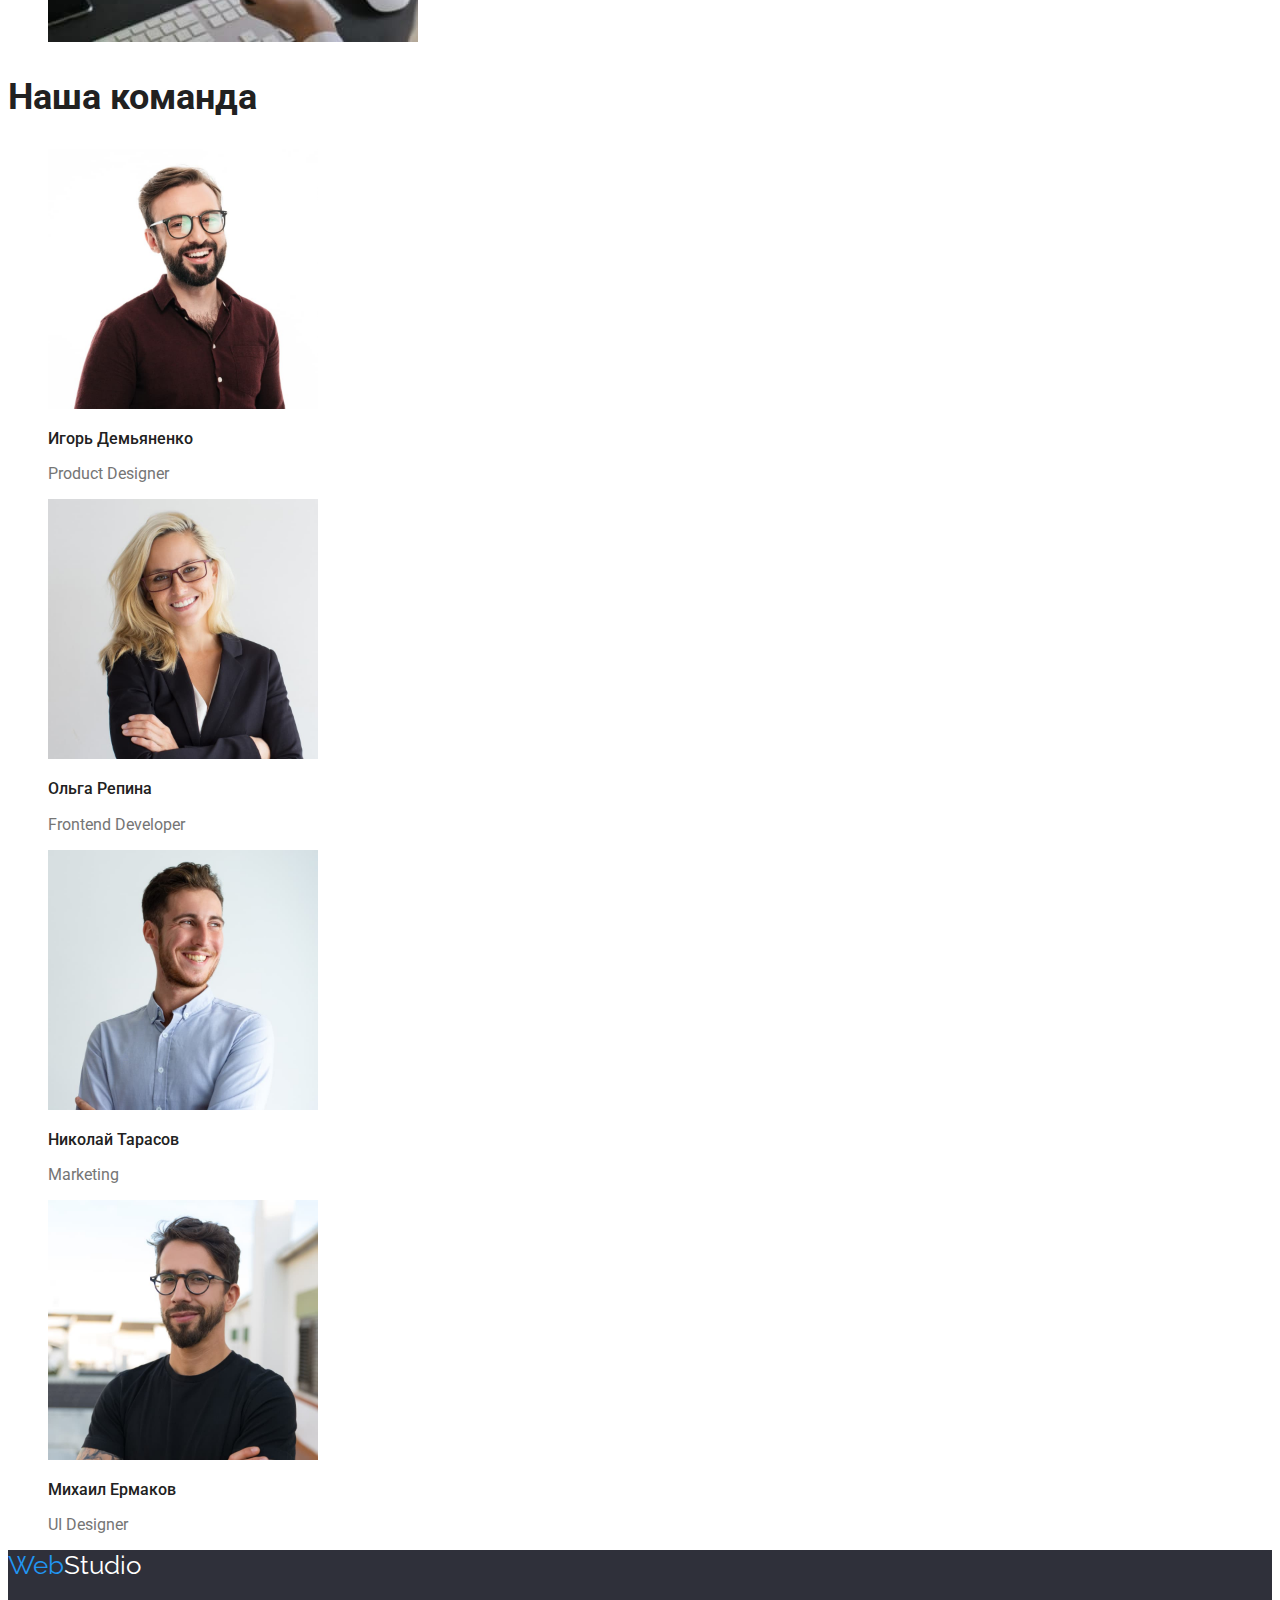
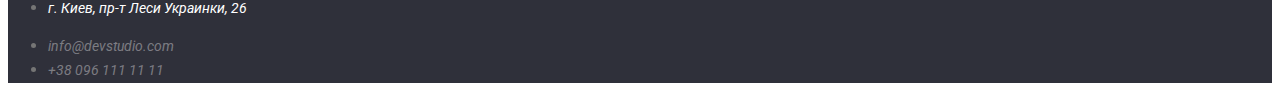
==== commit 7b813bd5: "Оформлення логотипу" ====
--- a/index.html
+++ b/index.html
@@ -5,16 +5,17 @@
     <meta http-equiv="X-UA-Compatible" content="IE=edge">
     <meta name="viewport" content="width=device-width, initial-scale=1.0">
     <title>Document</title>
-    <link rel="stylesheet" href="./css/styles.css">
     <link rel="preconnect" href="https://fonts.googleapis.com">
     <link rel="preconnect" href="https://fonts.gstatic.com" crossorigin>
     <link href="https://fonts.googleapis.com/css2?family=Raleway:wght@700&family=Roboto:wght@400;500;700;900&display=swap"
         rel="stylesheet">
+    <link rel="stylesheet" href="./css/styles.css">
+
 </head>
 <body>
     <header>
         <nav>
-            <a class="logo" href="">WebStudio
+            <a class="header-logo" href=""> <span>Web</span>Studio
             </a>
             <ul class="site-nav list">
                 <li><a href="index.html" class="link current">Студия</a></li>
@@ -99,7 +100,7 @@
         </section>
     </main>
     <footer class="footer">
-        <a class="logo" href=""> WebStudio
+        <a class="footer-logo" href=""> <span>Web</span>Studio
         </a>
         <address>
             <ul class="contact-list " >
--- a/css/styles.css
+++ b/css/styles.css
@@ -17,17 +17,24 @@
 }
 
 /* site-nav*/
-.logo{
+.header-logo, .footer-logo{
     font-family: 'Raleway', sans-serif;
-    font-weight: 700;
     font-size: 26px;
-    line-height: 31px;
+    line-height: 1.19;
+    text-decoration: none;
+}
+.header-logo {
+    color: var(--title-text-color);
+}
+span{
+    color: var(--accent-color);
 }
 .site-nav .link {
     color: var(--title-text-color);
     font-weight: 500;
     font-size: 14px;
-    line-height: 16px;
+    line-height: 1.2;
+    text-decoration: none;
 }
 .site-nav .link:hover,
 .site-nav .link:focus{
@@ -41,14 +48,17 @@
 
 .contact-nav .link{
     color: var(--title-text-color);
+    font-weight: 500;
     font-size: 14px;
+    line-height: 1.2;
+    text-decoration: none;
 }
 .contact-nav .link:hover,
 .contact-nav .link:focus{
     color: var(--accent-color);
     font-weight: 500;
     font-size: 14px;
-    line-height: 16px;
+    line-height: 1.14;
 }
 
 /*hero*/
@@ -60,61 +70,60 @@
     color: var(--minor-color);
     font-weight: 900;
     font-size: 44px;
-    line-height: 60px;
+    line-height: 1.36;
 }
 .hero-button{
     background-color: var(--accent-color);
     color: var(--minor-color);    
     font-weight: 700;
     font-size: 16px;
-    line-height: 30px;
+    line-height: 1.87;
+    cursor: pointer;
 }
 
 .section-title{
     color: var(--title-text-color);
-    font-weight: 700;
     font-size: 36px;
-    line-height: 42px;
+    line-height: 1.2;
 }
 
 .feature-title{
     color: var(--title-text-color);
-    font-weight: 700;
     font-size: 14px;
-    line-height: 16px;
+    line-height: 1.2;
 }
 .feature-text{
-    font-weight: 400;
     font-size: 14px;
-    line-height: 24px;
+    line-height: 1.71;
 }
 
 .team-member-name{
     color: var(--title-text-color);
     font-weight: 500;
     font-size: 16px;
-    line-height: 19px;
+    line-height: 1.2;
 }
 .team-member.position{
-    font-weight: 400;
     font-size: 16px;
-    line-height: 19px;
+    line-height:  1.2;
 }
 .footer{
     background-color:#2F303A;
 }
+.footer-logo{
+    color: var(--minor-color);
+}
 .contact-list .address{
     color: var(--minor-color);
-    font-weight: 400;
     font-size: 14px;
-    line-height: 24px;
+    line-height: 1.71;
 }
 
 .contact-list .link {
     color:#FFFFFF60;
-    font-weight: 400;
     font-size: 14px;
-    line-height: 24px;
+    line-height: 1.71;
+    text-decoration: none;
 }
 .contact-list .link:hover,
 .contact-list .link:focus{
@@ -124,13 +133,22 @@
 
 .filter-button{
     color: var(--title-text-color);
+    font-weight: 500;
+    font-size: 16px;
+    line-height: 1.63;
+    cursor: pointer;
 }
 .filter-button:hover,
 .filter-button:focus{
     color: var(--minor-color);
     background-color: var(--accent-color);
 }
-
 .product-name{
     color: var(--title-text-color);
+    font-size: 18px;
+    line-height: 2;
+}
+.product-type{
+    font-size: 16px;
+    line-height: 1.88;
 }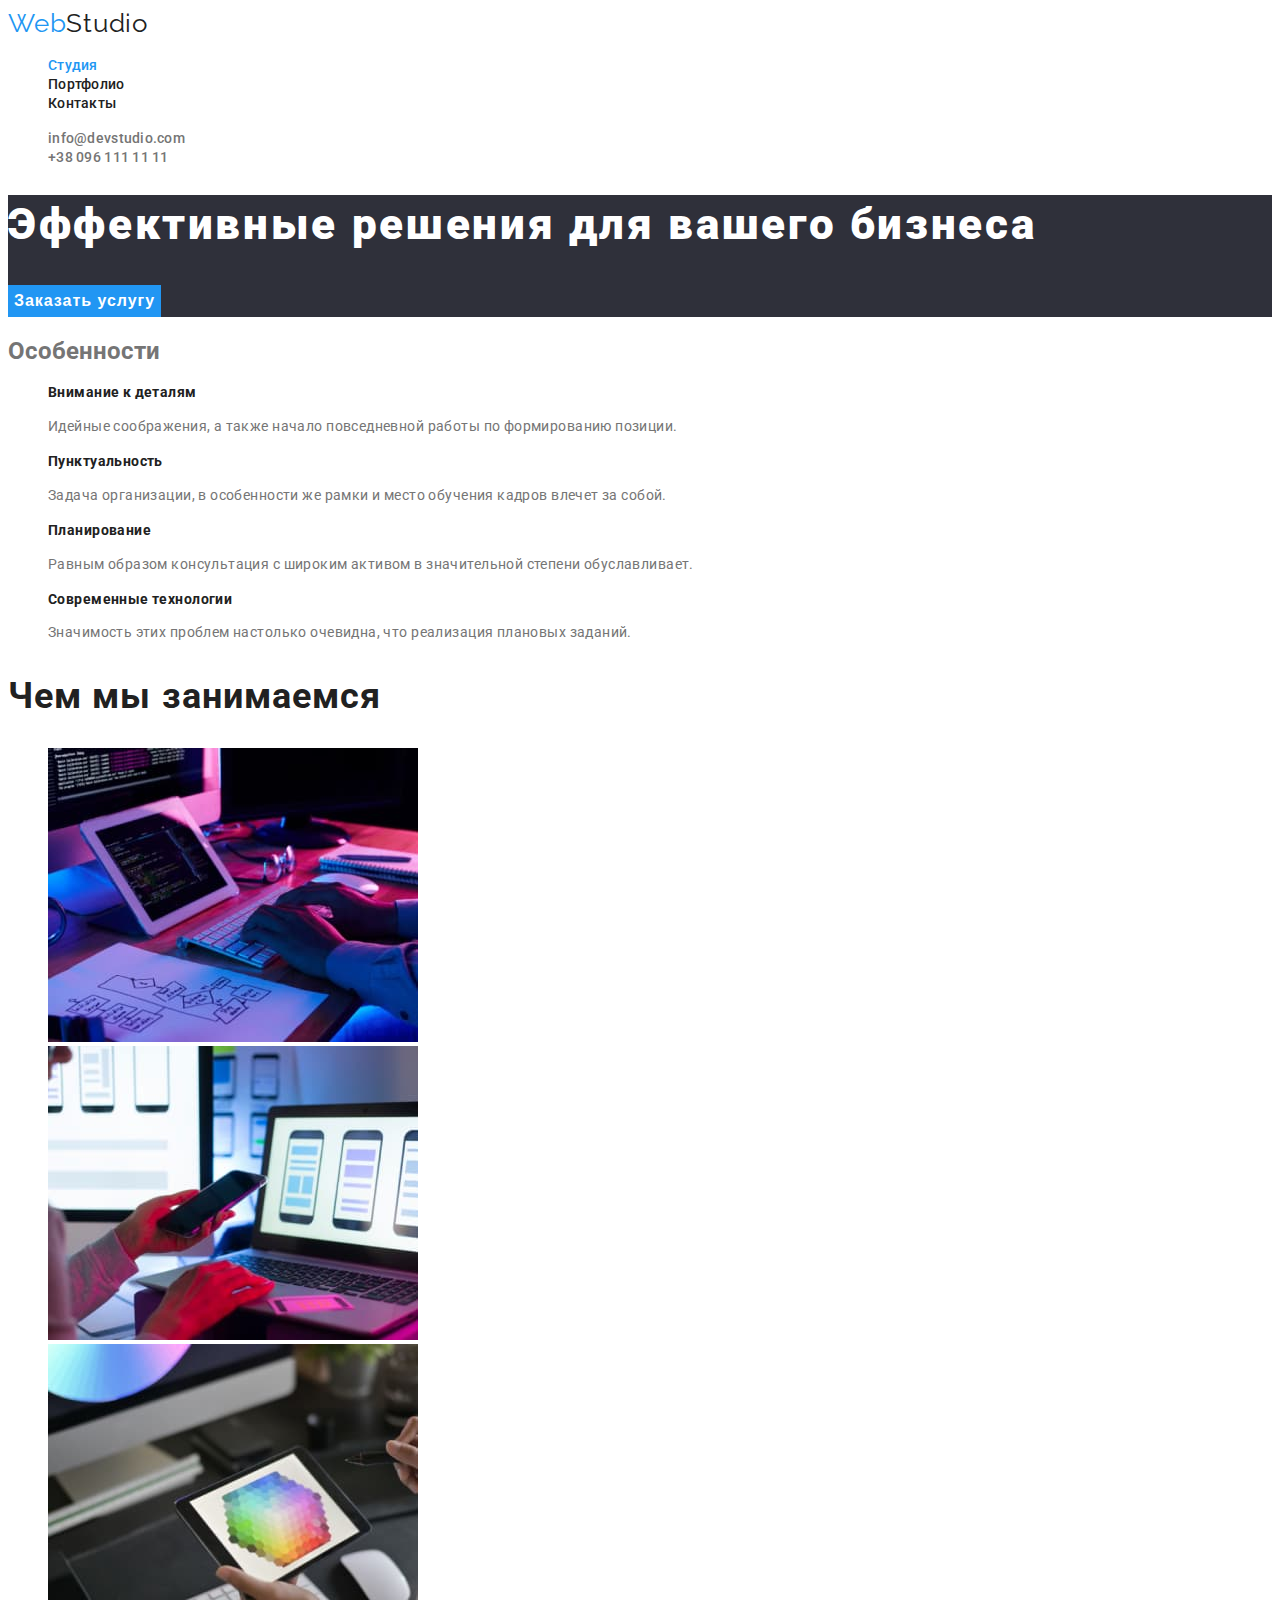
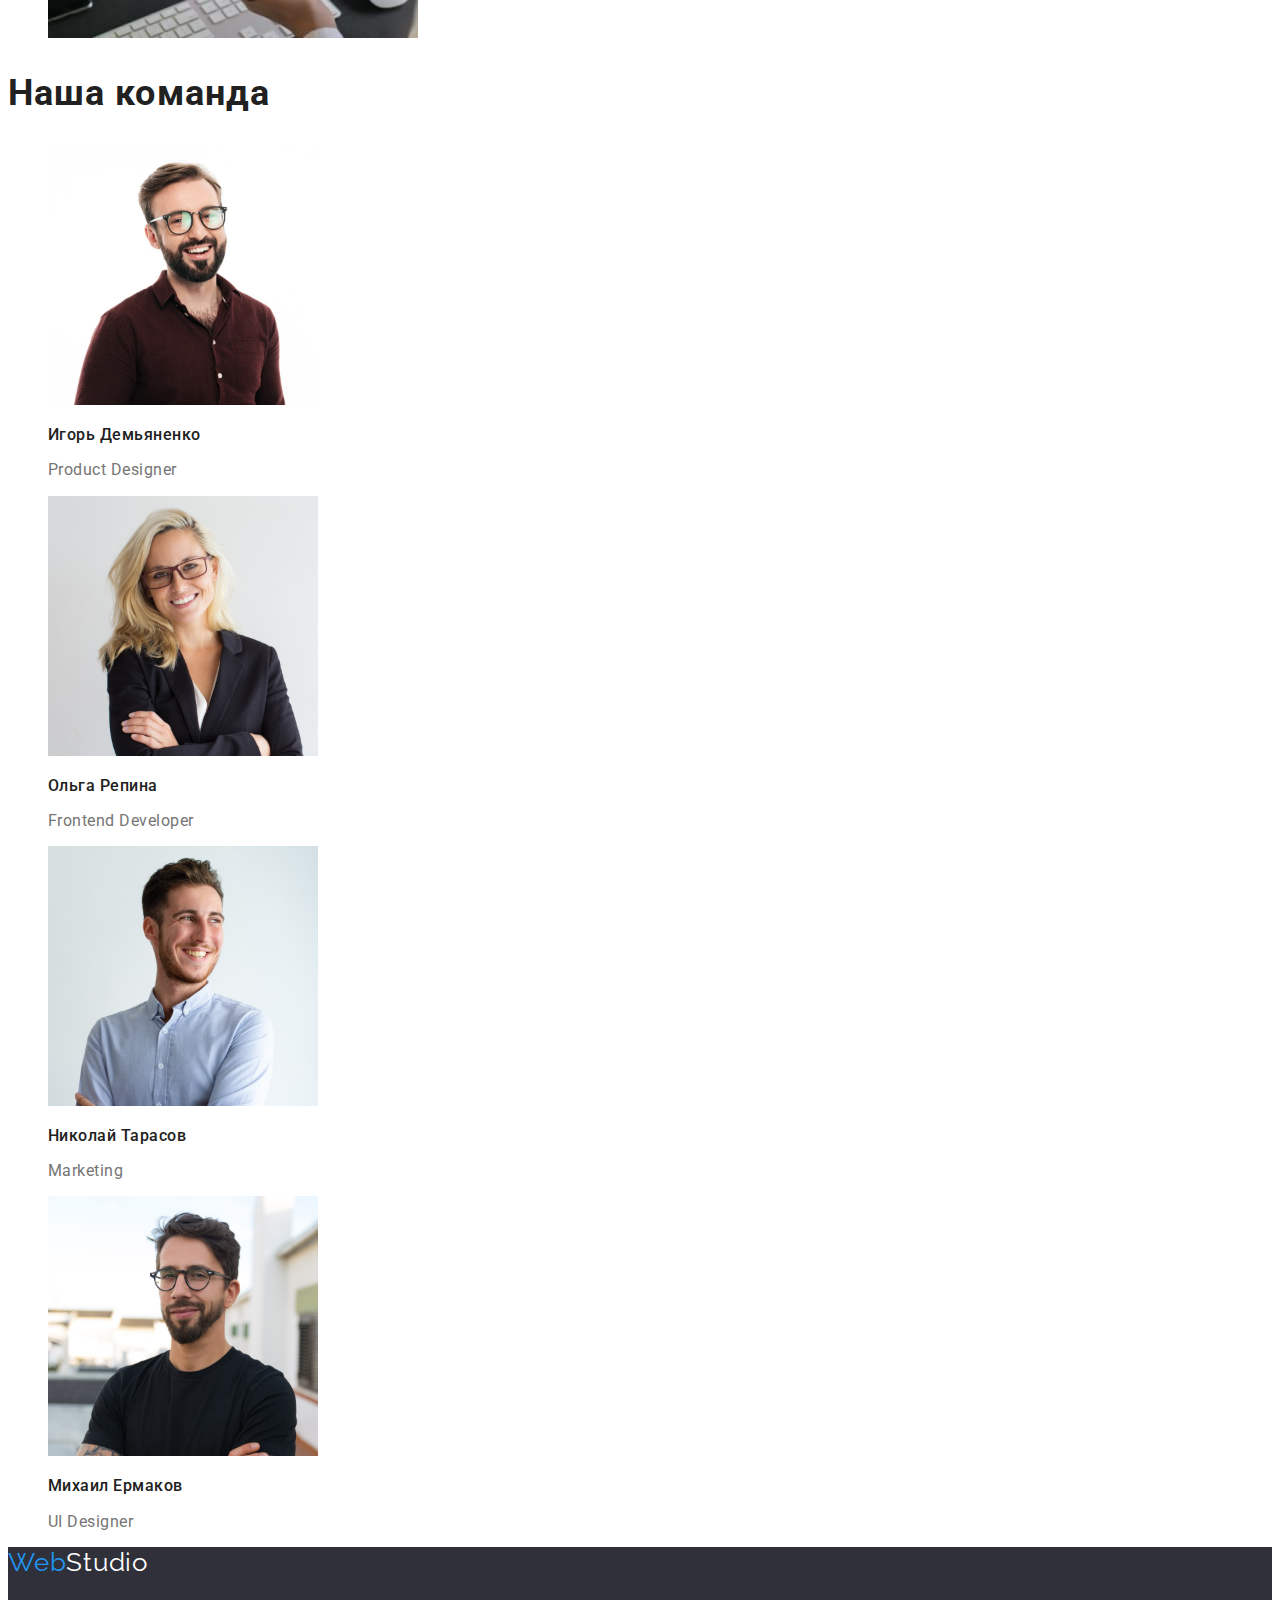
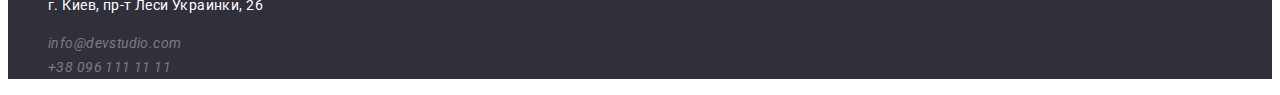
==== commit 496e12dd: "відредаговане д/з" ====
--- a/index.html
+++ b/index.html
@@ -15,7 +15,7 @@
 <body>
     <header>
         <nav>
-            <a class="header-logo" href=""> <span>Web</span>Studio
+            <a class="header-logo" href=""> <span class="accent">Web</span>Studio
             </a>
             <ul class="site-nav list">
                 <li><a href="index.html" class="link current">Студия</a></li>
@@ -79,31 +79,31 @@
                 <li>
                     <img src="./images/team-card-1.jpg" alt="Игорь Демьяненко" width="270" height="260">
                     <h3 class="team-member-name">Игорь Демьяненко</h3>
-                    <p class="team-member.position" lang="en">Product Designer</p>
+                    <p class="team-member-position" lang="en">Product Designer</p>
                 </li>
                 <li>
                     <img src="./images/team-card-2.jpg" alt="Ольга Репина" width="270" height="260">
                     <h3 class="team-member-name">Ольга Репина</h3>
-                    <p  class="team-member.position" lang="en">Frontend Developer</p>
+                    <p  class="team-member-position" lang="en">Frontend Developer</p>
                 </li>
                 <li>
                     <img src="./images/team-card-3.jpg" alt="Николай Тарасов" width="270" height="260">
                     <h3 class="team-member-name">Николай Тарасов</h3>
-                    <p  class="team-member.position" lang="en">Marketing</p>
+                    <p  class="team-member-position" lang="en">Marketing</p>
                 </li>
                 <li>
                     <img src="./images/team-card-4.jpg" alt="Михаил Ермаков" width="270" height="260">
                     <h3 class="team-member-name">Михаил Ермаков</h3>
-                    <p  class="team-member.position" lang="en">UI Designer</p>
+                    <p  class="team-member-position" lang="en">UI Designer</p>
                 </li>
             </ul>
         </section>
     </main>
     <footer class="footer">
-        <a class="footer-logo" href=""> <span>Web</span>Studio
+        <a class="footer-logo" href=""> <span class="accent">Web</span>Studio
         </a>
         <address>
-            <ul class="contact-list " >
+            <ul class="contact-list list" >
                 <li>
                     <p class="address">г. Киев, пр-т Леси Украинки, 26</p> 
                 </li>
--- a/css/styles.css
+++ b/css/styles.css
@@ -21,12 +21,13 @@
     font-family: 'Raleway', sans-serif;
     font-size: 26px;
     line-height: 1.19;
+    letter-spacing: 0.03em;
     text-decoration: none;
 }
 .header-logo {
     color: var(--title-text-color);
 }
-span{
+.accent{
     color: var(--accent-color);
 }
 .site-nav .link {
@@ -34,6 +35,7 @@
     font-weight: 500;
     font-size: 14px;
     line-height: 1.2;
+    letter-spacing: 0.02em;
     text-decoration: none;
 }
 .site-nav .link:hover,
@@ -47,11 +49,13 @@
 /*contact-nav*/
 
 .contact-nav .link{
-    color: var(--title-text-color);
+    color: var(--primary-text-color);
     font-weight: 500;
     font-size: 14px;
     line-height: 1.2;
+    letter-spacing: 0.02em;
     text-decoration: none;
+
 }
 .contact-nav .link:hover,
 .contact-nav .link:focus{
@@ -71,6 +75,7 @@
     font-weight: 900;
     font-size: 44px;
     line-height: 1.36;
+    letter-spacing: 0.06em;
 }
 .hero-button{
     background-color: var(--accent-color);
@@ -78,23 +83,33 @@
     font-weight: 700;
     font-size: 16px;
     line-height: 1.87;
+    letter-spacing: 0.06em;
+    border: none;
     cursor: pointer;
+}
+.hero-button:hover,
+.hero-button:focus{
+    text-shadow: 0px 4px 4px rgba(0, 0, 0, 0.25);
+    border: 1px solid #000000;
 }
 
 .section-title{
     color: var(--title-text-color);
     font-size: 36px;
     line-height: 1.2;
+    letter-spacing: 0.03em;
 }
 
 .feature-title{
     color: var(--title-text-color);
     font-size: 14px;
     line-height: 1.2;
+    letter-spacing: 0.03em;
 }
 .feature-text{
     font-size: 14px;
     line-height: 1.71;
+    letter-spacing: 0.03em;
 }
 
 .team-member-name{
@@ -102,10 +117,12 @@
     font-weight: 500;
     font-size: 16px;
     line-height: 1.2;
+    letter-spacing: 0.03em;
 }
-.team-member.position{
+.team-member-position{
     font-size: 16px;
     line-height:  1.2;
+    letter-spacing: 0.03em;
 }
 .footer{
     background-color:#2F303A;
@@ -115,14 +132,18 @@
 }
 .contact-list .address{
     color: var(--minor-color);
+    font-style: normal;
+    font-weight: 400;
     font-size: 14px;
     line-height: 1.71;
+    letter-spacing: 0.03em;
 }
 
 .contact-list .link {
     color:#FFFFFF60;
     font-size: 14px;
     line-height: 1.71;
+    letter-spacing: 0.03em;
     text-decoration: none;
 }
 .contact-list .link:hover,
@@ -132,6 +153,7 @@
 /*portfolio*/
 
 .filter-button{
+    font-family: 'Roboto', sans-serif;
     color: var(--title-text-color);
     font-weight: 500;
     font-size: 16px;
